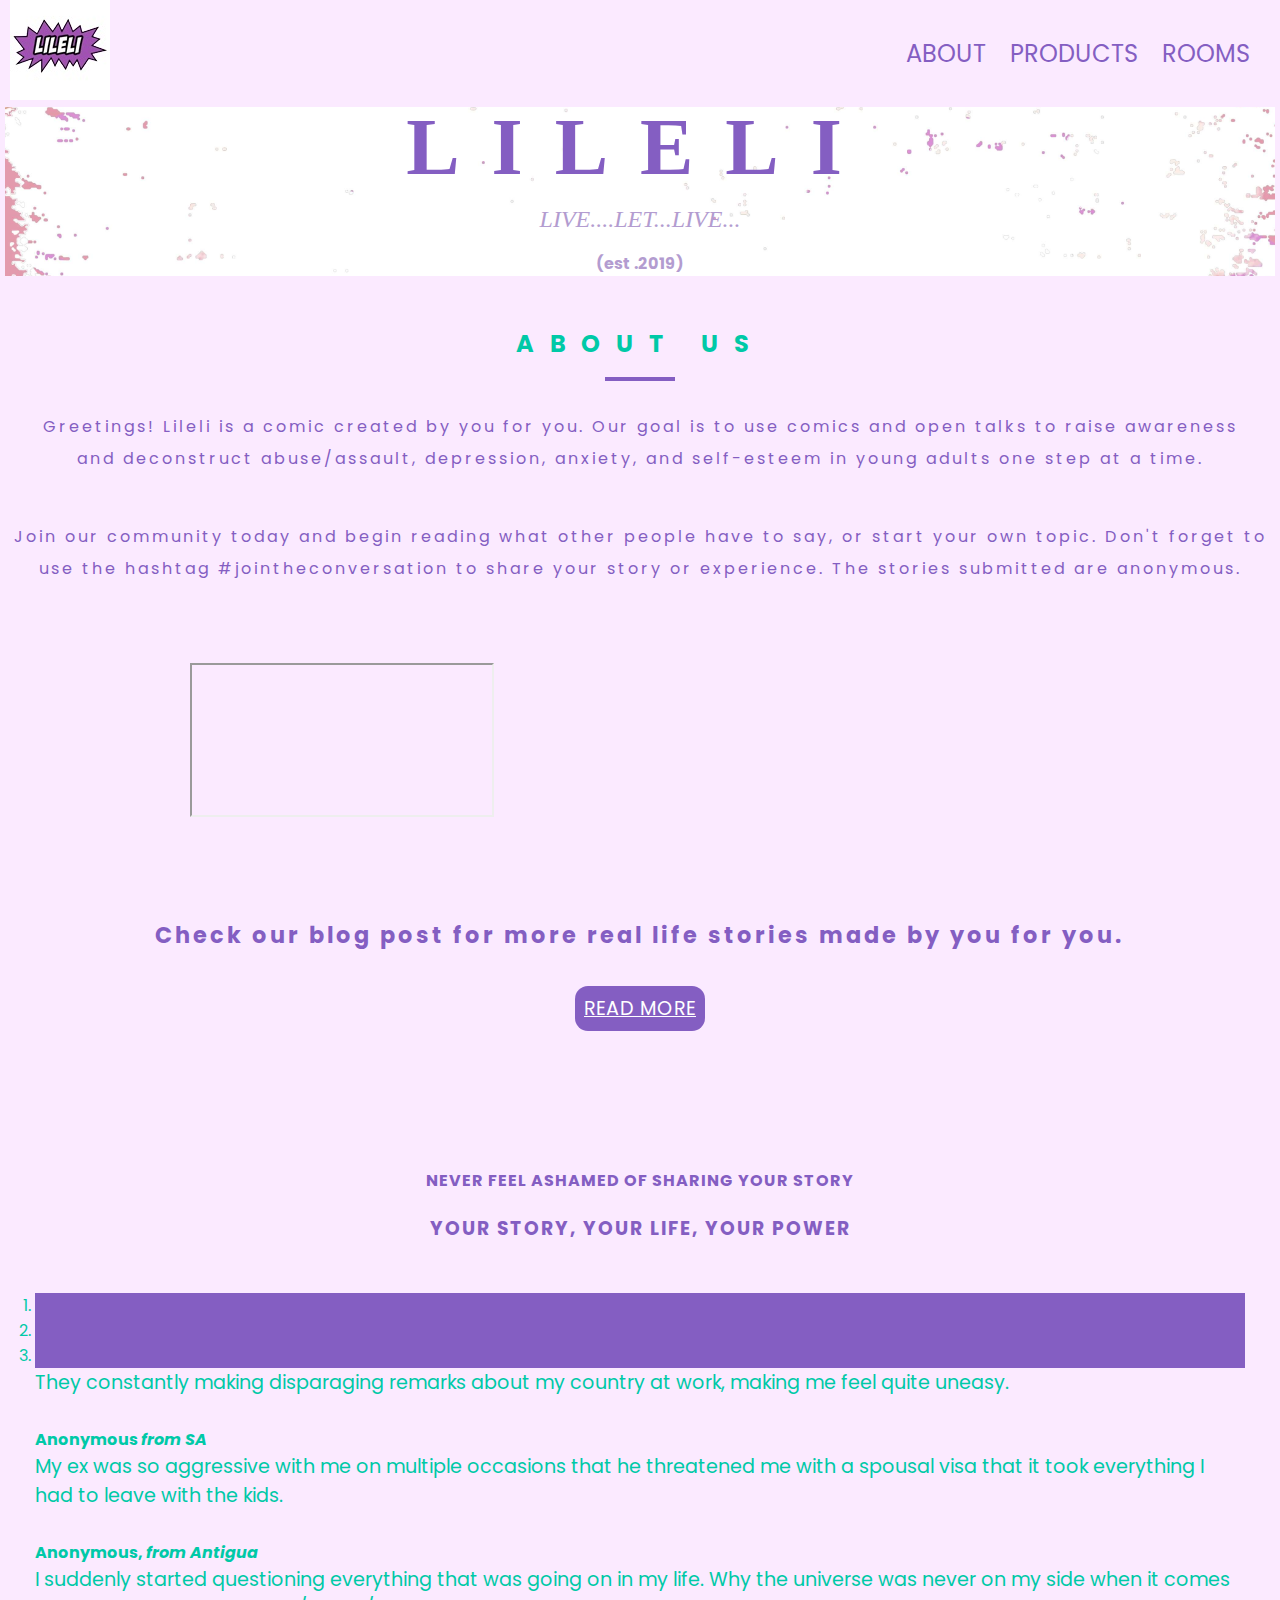
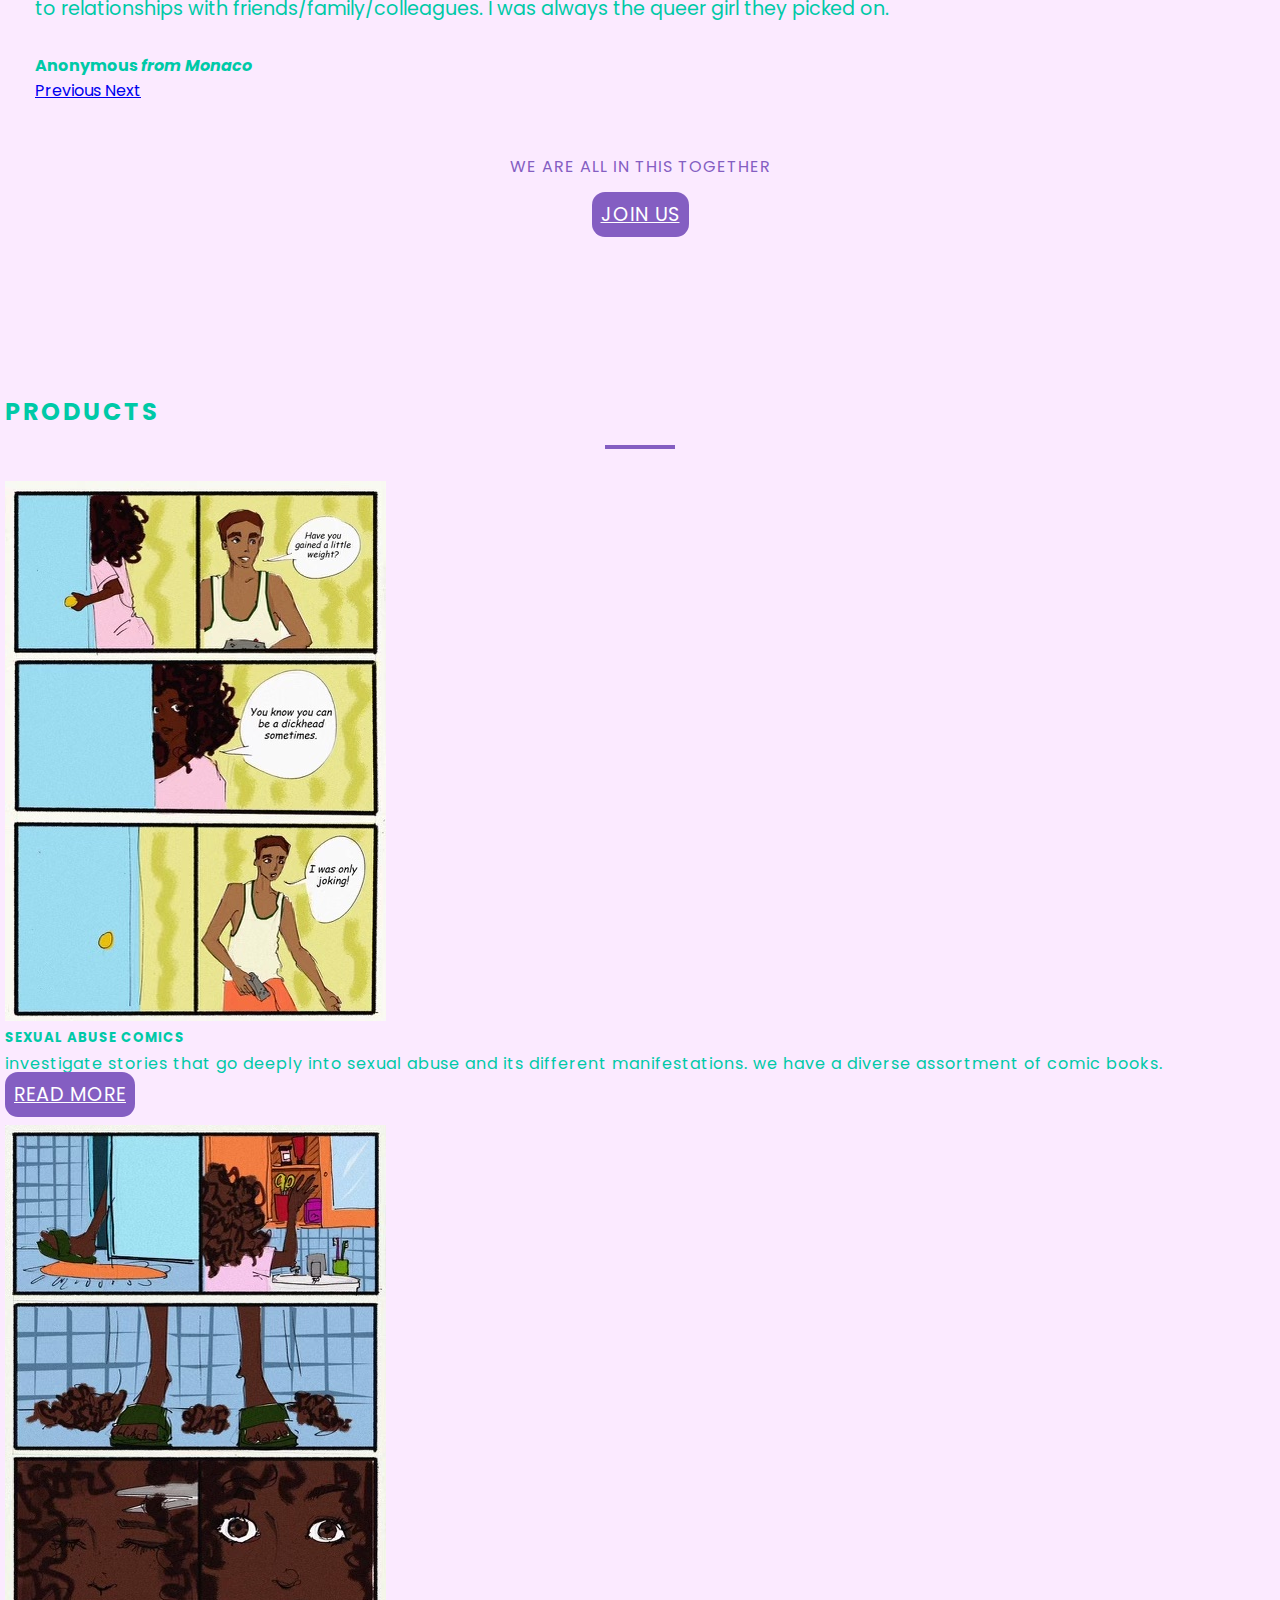
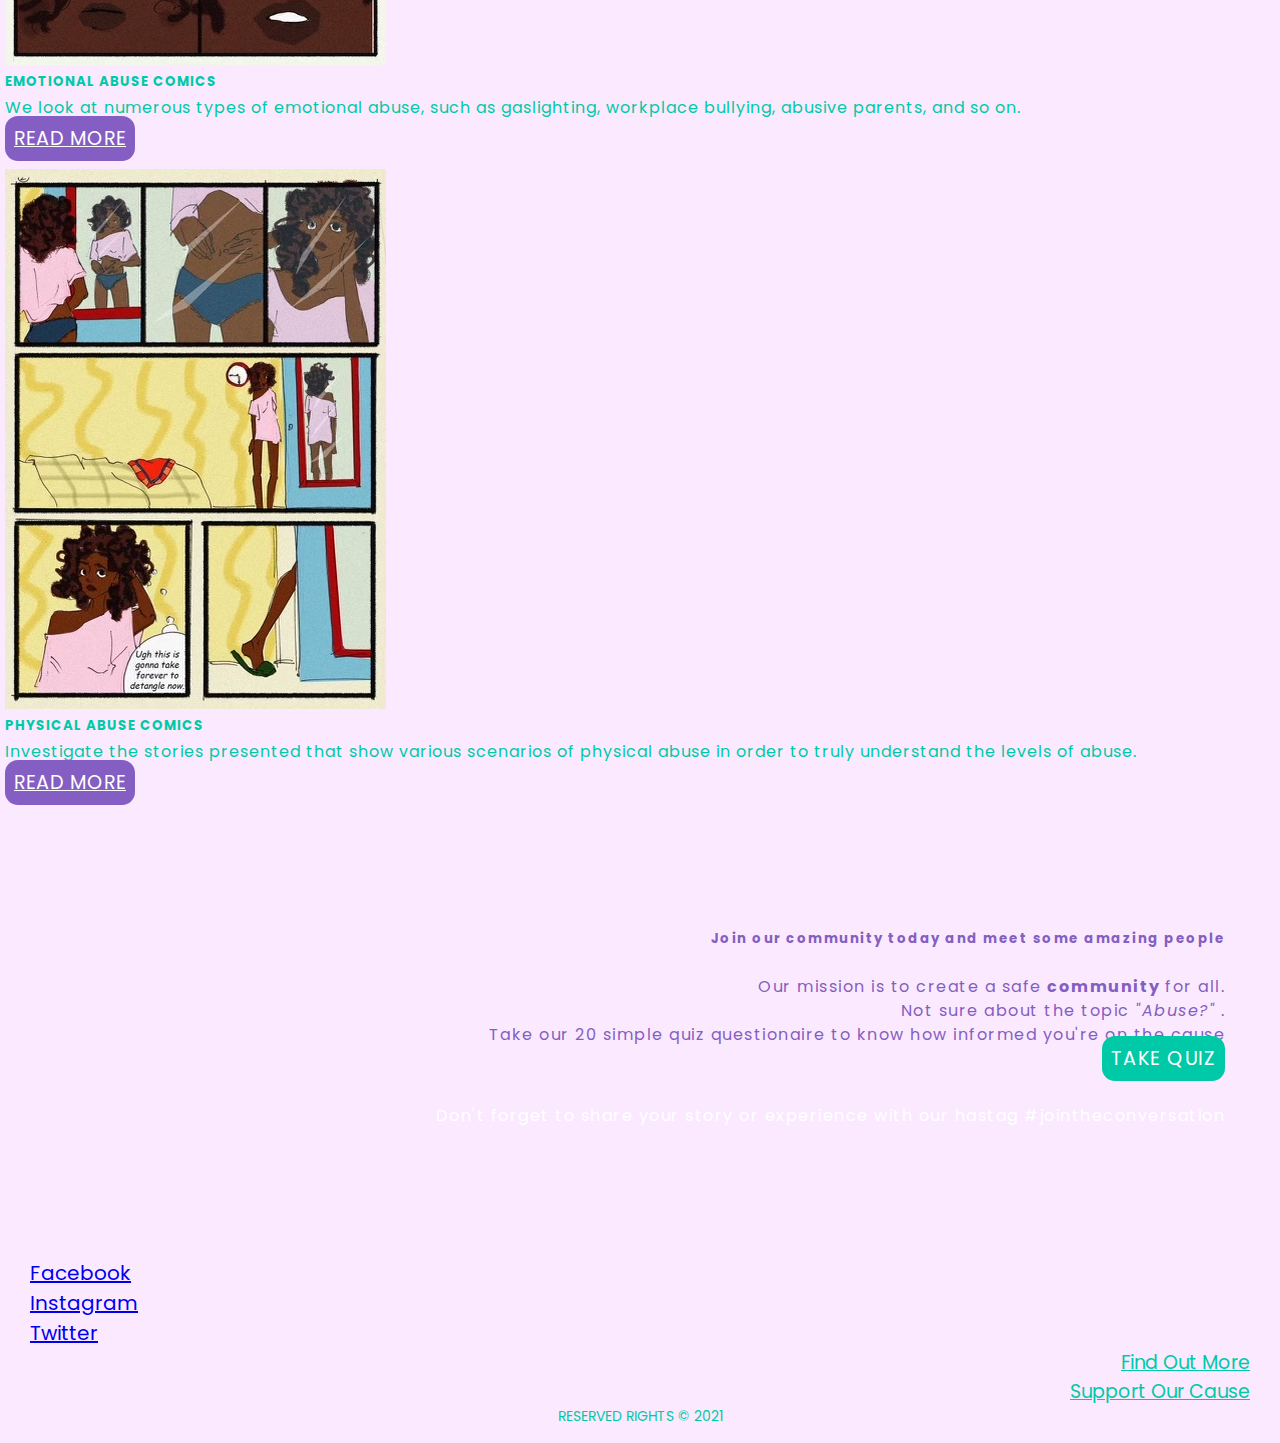
==== index.html @ 274b7c90 "fix grammatical error in about us section" ====
<!DOCTYPE html>
<html lang="en">
<head>
    <meta charset="UTF-8">
    <meta http-equiv="X-UA-Compatible" content="IE=edge">
    <meta name="viewport" content="width=device-width, initial-scale=1.0">
    <link rel="stylesheet" href="https://use.fontawesome.com/releases/v5.6.1/css/all.css" integrity="sha384-gfdkjb5BdAXd+lj+gudLWI+BXq4IuLW5IT+brZEZsLFm++aCMlF1V92rMkPaX4PP" crossorigin="anonymous">
    <link rel="stylesheet" href="https://cdn.jsdelivr.net/npm/bootstrap@4.6.0/dist/css/bootstrap.min.css" integrity="sha384-B0vP5xmATw1+K9KRQjQERJvTumQW0nPEzvF6L/Z6nronJ3oUOFUFpCjEUQouq2+l" crossorigin="anonymous">
    <link rel='shortcut icon' type='image/x-icon' href='assets/images/favicon.ico' />
    <link rel="stylesheet" href="assets/css/style.css" type="text/css">
    <title>LILELI </title>
</head>
<body>
    <div class="container-fluid">
    <!-- Nav-->
        <header>
         <div class="container-fluid">
            <div class="nav-wrapper">
                <div id="logo">
                    <a class="header-logo" href="index.html">
                        <img src= "assets/images/lileli2.jpg" class="img-fluid" alt="logo of LILELI brand">
                    </a>      
                </div>      
            
                <div id= "nav" class="navBar">
                    <a href="#about-id" class="btn-nav">ABOUT</a>
                    <a href="#product" class="btn-nav">PRODUCTS</a>
                    <a href="#join-us" class="btn-nav">ROOMS</a>
                </div> 
            </div>       
        </div>
        </header>
        
    <!--hero image -->
        <section>
        <div class="container-fluid  header-container">
            <div class="row about-us">
                <div class="col slide">
                    <div class="jumbotron">
                        <h1 class="header-text">  LILELI </h1>
                        <p class ="tag-line">LIVE....LET...LIVE...</p>
                        <p class ="tag-line-text"><strong>(est .2019)</strong></p>
                    </div>
                </div>
            </div>
        </div>   
       </section>

    <!--about us  -->
        <section class="about-us-container container-fluid">
            <div class="row">
                <div class="col">
                    <div class="center-about-heading">
                        <h2 class="about-us-header" id="about-id">
                            ABOUT US 
                        </h2>
                        <hr class="separator">
                        <p class="about-us-text"> Greetings! Lileli is a comic created by you for you. Our goal is to use comics and open talks to raise awareness and deconstruct abuse/assault, depression, anxiety, and self-esteem in young adults one step at a time.</p>
                       <p class= "about-us-text-2 d-none d-sm-block">Join our community today and begin reading what other people have to say, or start your own topic. Don't forget to use the hashtag #jointheconversation to share your story or experience. The stories submitted are anonymous.</p>
                    </div>   
                </div>
            </div>
        </section>

    <!--video  -->
        <section class="video-container container-fluid">
            <div class="row">
                <div class="col">
                    <div class="video-content embed-responsive embed-responsive-16by9">
                        <iframe src="https://www.youtube.com/embed/bEnvbeTnLfI" title="#jointheconversation" allow="accelerometer; autoplay; clipboard-write; encrypted-media; gyroscope; picture-in-picture" allowfullscreen></iframe>
                    </div>
                    <div class="video-content-text-container">
                        <div class="video-content-text">
                            <h3>Check our blog post for more real life stories made by you for you.</h3>
                        </div>
                        <div class="read-more">
                            <a class="btn general-btn" target="_blank" href="#about">READ MORE</a>
                        </div>
                    </div>      
                </div>
            </div>
        </section>

    <!-- stories  -->
         <section class="banner-container container-fluid">
            <div class="row">
                <div class="col">
                    <div class="reviews">
                        <p> <strong>NEVER FEEL ASHAMED OF SHARING YOUR STORY</strong>  </p>
                        <h3 class="review-tag-line">YOUR STORY, YOUR LIFE, YOUR POWER</h3>
                    </div>
                </div>
            </div>
            <div class="row">
                <div class="col stories">
                    <div id="carouselExampleIndicators" class="carousel slide" data-ride="carousel">
                        <ol class="carousel-indicators">
                          <li data-target="#carouselExampleIndicators" data-slide-to="0" class="active"></li>
                          <li data-target="#carouselExampleIndicators" data-slide-to="1" class="active"></li>
                          <li data-target="#carouselExampleIndicators" data-slide-to="2" class="active"></li>
                        </ol>
                        <div class="carousel-inner">
                          <div class="carousel-item active">
                            <blockquote class="blockquote text-center">
                              <p class="mb-0 review">They constantly making disparaging remarks about my country at work, making me feel quite uneasy.</p>
                              <footer class="blockquote-footer"> Anonymous <cite title="Source Title"> from SA</cite></footer>
                            </blockquote>
                          </div>
                          <div class="carousel-item">
                            <blockquote class="blockquote text-center">
                              <p class="mb-0 review">My ex was so aggressive with me on multiple occasions that he threatened me with a spousal visa that it took everything I had to leave with the kids.</p>
                              <footer class="blockquote-footer"> Anonymous, <cite title="Source Title"> from Antigua</cite></footer>
                            </blockquote>
                          </div>
                          <div class="carousel-item">
                            <blockquote class="blockquote text-center">
                              <p class="mb-0 review">I suddenly started questioning everything that was going on in my life. Why the universe was never on my side when it comes to relationships with friends/family/colleagues. I was always the queer girl they picked on.</p>
                              <footer class="blockquote-footer"> Anonymous <cite title="Source Title"> from Monaco</cite></footer>
                            </blockquote>
                          </div>
                        </div>
                        <a class="carousel-control-prev" href="#carouselExampleIndicators" role="button" data-slide="prev">
                          <span class="carousel-control-prev-icon" aria-hidden="true"></span>
                          <span class="sr-only">Previous</span>
                        </a>
                        <a class="carousel-control-next" href="#carouselExampleIndicators" role="button" data-slide="next">
                          <span class="carousel-control-next-icon" aria-hidden="true"></span>
                          <span class="sr-only">Next</span>
                        </a>
                    </div>          
                </div>
            </div>      
            <div class="row">
                <div class="col">
                    <div class="reviews">
                        <p class="bold">WE ARE ALL IN THIS TOGETHER</p>
                        <a href="index.html" class="btn general-btn" target="_blank" >JOIN US</a>
                    </div>
                </div>
            </div>   
        </section>

    <!--Products  -->
        <section class="product-container container-fluid">
            <div class="row">
                <div class="col">
                    <div class="text-center">
                        <h2 class="product-header" id="product">PRODUCTS</h2>
                    </div>
                    <hr class="separator">
                </div>
            </div>
            <div class="row products ml-3 mr-3">
                <div class="col-12 col-sm-4 card-body-container">
                        <div class="card pt-3">
                            <img src="assets/images/comic1.jpg" class="card-img-top" alt="a guy talking to his girlfriend about adding weight">
                            <div class="card-body text-center">
                              <h5 class="card-title"> SEXUAL ABUSE COMICS</h5>
                              <p class="card-text lowercase">Investigate stories that go deeply into sexual abuse and its different manifestations. We have a diverse assortment of comic books. </p>
                              <a href="index.html" class="btn general-btn" target="_blank">READ MORE</a>
                            </div>
                        </div>
                    </div>    
                <div class="col-12 col-sm-4 card-body-container">
                        <div class="card pt-3">
                            <img src="assets/images/comic3.jpg" class="card-img-top" alt="black girl cutting her afro hair in the mirror">
                            <div class="card-body text-center">
                              <h5 class="card-title"> EMOTIONAL ABUSE COMICS</h5>
                              <p class="card-text">We look at numerous types of emotional abuse, such as gaslighting, workplace bullying, abusive parents, and so on.</p>
                              <a href="index.html" class="btn general-btn" target="_blank" >READ MORE</a>
                            </div>
                        </div>
                </div>    
                <div class="col-12 col-sm-4  card-body-container">
                        <div class="card card-body-container pt-3">
                            <img src="assets/images/comic8.jpg" class="card-img-top" alt="black girl looking at the marks on her body in the mirror">
                            <div class="card-body text-center">
                              <h5 class="card-title"> PHYSICAL ABUSE COMICS</h5>
                              <p class="card-text">Investigate the stories presented that show various scenarios of physical abuse in order to truly understand the levels of abuse.</p>
                              <a href="index.html" class="btn general-btn" target="_blank">READ MORE</a>
                            </div>
                        </div>
                </div> 
            </div>
       </section>

    <!--Take Quiz -->
       <section class="container-fluid quiz-container">
        <div class="row">
            <div class="col">
                <div class="quiz-text" id="join-us">
                    <h5>Join our community today and meet some amazing people</h5>
                    <br>
                   <p> Our mission is to create a safe <strong>community </strong> for all.</p>        
                </div>
            </div>
        </div>
        <div class="row">
            <div class="col quiz-text">
                <p>Not sure about the topic <em>"Abuse?"</em> .<br>
                    Take our 20 simple quiz questionaire to know how informed you're on the cause </p>
                    <a class="btn btn-quiz" href="start.html" target="_blank">TAKE QUIZ</a>
            </div>
        </div>
        <p class="post">Don't forget to share your story or experience with our hastag #jointheconversation</p>
       </section>

    <!--footer -->
       <footer class="footer-wrapper">
        <div class="container-fluid">
            <div class="row">
                <div class="col-6 social-media">
                    <ul>
                        <li class="list-inline-item social-links">
                            <a href="https://www.facebook.com/" target="_blank" aria-label="Find us on Facebook" rel="noopener">
                               <i class="fab fa-facebook-f" aria-hidden="true"></i> 
                               <span class="sr-only">Facebook</span>
                             </a>
                        </li>
                        <li class="list-inline-item social-links">
                            <a href="https://www.instagram.com/" target="_blank" aria-label="Find us on Instagram" rel="noopener" >
                              <i class="fab fa-instagram" aria-hidden="true"></i>
                              <span class="sr-only">Instagram</span>
                            </a>
                        </li>
                        <li class="list-inline-item social-links">
                            <a href="https://twitter.com/" target="_blank" aria-label="Find us on Twitter" rel="noopener">
                               <i class="fab fa-twitter" aria-hidden="true"></i>
                               <span class="sr-only">Twitter</span>
                            </a>
                        </li>
                    </ul>
                </div>
                <div class="col-6">
                    <ul class="footer-causes">
                        <li class="list-inline-item ">
                            <a href="#about-id" target="_blank">Find Out More</a>
                        </li>
                        <li class="list-inline-item ">
                            <a href="index.html" target="_blank">Support Our Cause</a>
                        </li>
                    </ul>
                </div>                  
            </div>
            <div class="row">
                <div class="col">
                    <p class="footer-text">Reserved Rights © 2021</p>
                </div>
            </div>
        </div>
        </footer>
    </div>



<script src="https://cdnjs.cloudflare.com/ajax/libs/jquery/3.5.1/jquery.slim.min.js"></script>
<script src="https://cdnjs.cloudflare.com/ajax/libs/popper.js/1.16.1/umd/popper.min.js"></script>
<script src="https://cdnjs.cloudflare.com/ajax/libs/twitter-bootstrap/4.6.0/js/bootstrap.min.js"></script>        
</body>
</html>
---- assets/css/style.css ----
@import url('https://fonts.googleapis.com/css2?family=Poppins&display=swap|family=Lato:100,200,300,400,500,600,700');

:root{
    background-color:#FBEAFF;
}

*{
    margin:0;
    padding:0;
    box-sizing:border-box;
    font-family: "Poppins" , cursive;
}

.container-fluid{
    padding-right: 5px;
    padding-left: 5px;
}
/*special paddings */

.separator{
    width:70px;
    border:2px solid #845EC2;
    margin:auto;
}


/* header  */
.nav-wrapper{
    width: 100%;
    display: flex;
    justify-content: space-between;
    align-items: center;

    animation-name:hero-zoom;
    animation-duration: 5s;
    animation-fill-mode: forwards;
}


/* animation effect from previous project FLY BODY */
@keyframes hero-zoom{
    from{
      transform: scale(0.5);
    }
    to{
      transform: scale(1);
    }
  }


#logo{
    width:15%;
}

.btn-nav{
    font-size:1.5rem;
    text-align: center;
    padding: 0px 10px;
    
}

.navBar a{
    color:#845EC2;
    text-decoration:none ;
}

.navBar a:active{
    color: #00C9A7;
}

#nav{
    padding-right: 10px;
}
.btn-nav:hover{
    cursor:pointer;
    box-shadow:0 0.2rem 1.2rem 0 rgba(197, 122, 231, 0.6);
    color: #845EC2;
    padding: 10px;
    border-radius: 4px;

}

/* jumbotron */

.jumbotron{
    background-color:transparent;
}

.header-text{
    letter-spacing: 2rem;
    line-height: 1rem;
    text-align: center;
    color: #845EC2;
    font-size: 5rem;
    padding: 2rem;
    font-family: "Lato",serif;

    animation-name: stretch;
    animation-duration: 1.5s; 
    animation-timing-function: ease-out; 
    animation-delay: 0s;
    animation-direction: alternate;
    animation-iteration-count: infinite;
    animation-fill-mode: none;
    animation-play-state: running;

}

@keyframes stretch{
    from{
      transform: scale(0.6);
    }
    to{
      transform: scale(1);
    }
  }

.header-container{
    width:100%;
    background: url(../images/hero-image-cut.jpeg) no-repeat center center / cover fixed;  
    -webkit-background-size: cover;
    -moz-background-size: cover;
    -o-background-size: cover;
    background-size: cover;
}


.tag-line{
    color: #B39CD0;
    line-height: 2rem;
    text-align: center;
    font-style: italic;
    font-family: "Lato", serif;
    padding: 1rem;
    margin-bottom: 0 !important;
    font-size: 1.5rem;

    
    animation-name: stretch;
    animation-duration: 1.5s; 
    animation-timing-function: ease-out; 
    animation-delay: 0s;
    animation-direction: alternate;
    animation-iteration-count: infinite;
    animation-fill-mode: none;
    animation-play-state: running;

}

.tag-line-text{
    color:#B39CD0;
    text-align: center;
    font-family: "Lato", serif;

    animation-name:hero-zoom;
    animation-duration: 5s;
    animation-fill-mode: forwards;

}

/* about us page */

.center-about-heading{
    text-align: center;
}

.about-us-text{
    line-height: 2rem;
    letter-spacing: 3px;
    color:#845EC2;
    padding:30px;

}

.about-us-text-2{
    line-height: 2rem;
    letter-spacing: 3px;
    color:#845EC2;
    padding:1rem 0 3rem 0;

}
.about-us-header {
    color:#00C9A7;
    letter-spacing: 1rem;
    line-height: 1rem;
    padding:30px 0 25px 0;
    margin-top: 30px
}
/*video */

.video-container{
    padding: 30px;
}

.video-content-text-container{
    text-align: center;
    padding: 4rem 0;
}

.video-content-text{
    color:#845EC2;
    letter-spacing: 3px;
    padding:30px 30px 10px 30px;

}
.video-content-text h3{
    font-size: 1.4rem;
    padding-bottom: 2rem;
}


.general-btn{
    color:white;
    background-color: #845EC2;
    border-radius: 13px;
}

.btn{
    font-size:1.2rem ;
    padding:9px;
}

.general-btn:hover{
    cursor:pointer;
    box-shadow:0 0 1rem 0 rgba(197, 122, 231, 0.6);
    color:white;
    padding: 20px;
}

.video-content{
    width: 900px;
    display: block;
    margin: 0 auto;
}

.banner-container{
    width:100%;
    background: url(../images/lileli-wide-edit1.png) no-repeat center center / cover fixed;  
    -webkit-background-size: cover;
    -moz-background-size: cover;
    -o-background-size: cover;
    background-size: cover;
    padding:20px ;
}

.read-more{
    letter-spacing: 1px;
}

/* stories */

.reviews{
    line-height: 3rem;
    letter-spacing: 1px;
    color:#845EC2;
    padding:20px;
    text-align: center;
}

.review-tag-line{
    letter-spacing: 2px;
}

.review{
    font-size:1.2rem;
}

.stories{
    color: #00C9A7;
    padding: 20px 10px;

}

.blockquote-footer{
    padding-top: 30px;
    color:#00C9A7;
    font-weight: bold;
}


.carousel-indicators {
    bottom:-40px;
}

.carousel-indicators li.active{
    background-color: #845EC2;
}

.carousel-control-next-icon, .carousel-control-prev-icon{
    margin-top:50px;
    color:#845EC2;
}


/*Products */

.product-container{
    padding: 4rem 0;
}
.product-header{
    color:#00C9A7;
    letter-spacing: 3px;
    line-height: 1rem;
    padding:30px 0 25px 0;
    margin-top: 30px
}

.products{
    padding-top: 2rem;
}

.card{
    border:0;
}

.card-title{
    font-weight: bold;
}


.lowercase{
    text-transform: lowercase;
}


.card-text{
    line-height: 2rem;
}


.card-body{
    color:#00C9A7;
    letter-spacing: 1px;
}


.card-body-container div{ 
    margin:0 auto 1em;
}


/*Quiz */

.quiz-text{
    color:#845EC2;
    text-align: right;
    letter-spacing: 1.5px;
    line-height: 1.5rem;
}

.quiz-container{
    padding: 50px;
    width:100%;
    background: url(../images/lileli-wide-2.jpeg) no-repeat center center / cover fixed;  
    -webkit-background-size: cover;
    -moz-background-size: cover;
    -o-background-size: cover;
    background-size: cover;
}

.btn-quiz{
    color:white;
    background-color:  #00C9A7;
    border-radius: 13px;
}

.quiz-text a{
    text-decoration: none;
    color:white;

}
.quiz-text a:hover{
    cursor:pointer;
    box-shadow:0 0.2rem 1.5rem 0 rgba(16, 216, 106, 0.6);
    color:white;
    padding: 15px;
}

.btn-quiz a:active{
    color:#845EC2;
    padding: 15px;
}

.post{
    color:white;
    text-align: right;
    letter-spacing: 1.5px;
    line-height: 1.5rem;
    padding-top:2rem;
}

/*footer */

.social-links a{
    font-size: 20px ;
}

.social-links a i {
    margin-left: 20px;
    color: #00C9A7;
    transition:all 0.35s ease-in ;
     -webkit-transition:all 0.35s ease-in;
     -moz-transition:all 0.35s ease-in;
     -o-transition:all 0.35s ease-in;
}

.footer-wrapper{
    padding: 5rem 0 1rem 0;
}

.footer-causes{
    text-align: right;
    font-size: 19px ;
    
}

.footer-causes .list-inline-item a{
    margin-right: 20px;
    color: #00C9A7;
    transition:all 0.35s ease-in ;
     -webkit-transition:all 0.35s ease-in;
     -moz-transition:all 0.35s ease-in;
     -o-transition:all 0.35s ease-in;
}

.footer-text{
    font-size: 14px;
    color: #00C9A7;
    text-align: center;
    text-transform: uppercase;
}

/* start.html */

.quiz-confirmation-container{
    display: flex;
    justify-content: center;
    margin:0 auto ;
    padding: 3rem;
    background-color:#FBEAFF; 
}

.quiz-confirmation{
    padding: 1rem;
}

.quiz-picture{
    width:20rem;
    margin:0 auto;
    padding-bottom: 2rem;
    padding-top:4rem;   
}

.quiz-picture-center{
    border-radius: 30%;
}

.age{
    letter-spacing: 4px;
    text-align: center;
    color: #845EC2;
    font-size:4rem ;

}

.flex-column{
    padding:2rem;
    display: flex;
    align-items: center;
}

.buttons{
    color:white;
    font-size: 2rem;
    border-radius: 10px;
    padding:2rem;
    width:50%;
    text-align:center;
    margin-bottom: 1rem;
    background: linear-gradient(158deg, rgb(198 118 231 / 67%) 0%, rgb(98 39 135 / 64%) 100%);
    border:0;
    
}

.buttons-container a{
    text-decoration: none;

}

.buttons:hover{
    cursor:pointer;
    box-shadow:0 0.2rem 1rem 0 rgba(110, 221, 46, 0.6);
    color: white;
}

/* quiz page */

.quiz-full-container{
    padding: 3rem;
    background-color:#FBEAFF; 
}

#question-holder{
    justify-content: space-between;
    display: flex;
}

#questionBar{
    width: 7rem;
    height: 2.5rem;
    border: 0.2rem solid #00C9A7;
    overflow: hidden;
    border-radius: 30px;
}

.questions-bar{
    text-align: center;
    color:#845EC2;
    font-size: 1.5rem; 
}

.question-progress-icon{
    height:100%;
    background:#00C9A7;
    width:0%;
}

.score-text{
    text-align: center;
    color:#845EC2;
    font-size: 1.5rem;
}

.score-number{
    color:#845EC2;
    text-align: center;
}

.question-text{
    color:#845EC2;
    letter-spacing:1px;
    padding-top:20px;
}

.question-text h2{
    font-size:2rem;

}

.answer-container{
    padding-top:2rem;
}

.answers{
    display:grid;
    padding:20px 0;
    gap:10px;
}

.options{
    width: 100%;
    display: flex;
    font-size: 1.5rem;
    margin: 1rem 0 1rem 0;
    border-radius: 10px;
    background: #B39CD0;
}

.options:hover{
    cursor:pointer;
    box-shadow:0 0.2rem 1.2rem 0 rgba(197, 122, 231, 0.6);
    color: #845EC2;
    padding: 10px;
}

.answer-option{
    color:white;
    margin:1rem;
    width: 5%;
    text-align: center;
}

.answer-text{
    color:white;
    margin: 1rem;
    width:90%;
}

.button-controls{
    text-align: center;
    margin:1rem;
    padding-top: 20rem;
}

.refer-back{
    text-align:center;
    letter-spacing: 1px;
}

.refer-back a{
    color:#00C9A7;
}

.refer-back a:hover{
    text-decoration: none;
    cursor:pointer;
    box-shadow:0 0.2rem 1.2rem 0 rgba(197, 122, 231, 0.6);
    color: #845EC2;
}

#btn-start{
    font-size: 2rem;
}

#inst-btn{
    font-size: 2rem;
    
}

.right-answer{
    background-color:#00C9A7;
}

.wrong-answer{
    background-color: red;
}

.hide{
    display:none;
}

/* modal */

.modal-content{
    padding: 1rem;
    background-color: #00C9A7;
    color:white;
}

.modal-body{
    margin: 1rem 1rem 0 1rem;
    padding: 1rem 1rem 0 1rem;
}

.modal-body h3{
    font-size: 1.6rem;
}

.modal-header{
    border:0;
}

#rules li{
    padding-bottom: 10px;
}

.modal-title{
    color:#845EC2;
}

.modal-footer{
    border: 0;
    justify-content:center;
}



.scores{
    justify-content: center;
}

.scores-text{
    padding-top: 10px;
}

.scores-text a{
    color:#845EC2; 
    font-weight: bold;
}


@media only screen and (max-width:1024px){
    
    .center-about-heading h2{
        font-size: 3rem;
    }
    
    .video-content{
        width: 600px;
    }
    
    .btn-nav{
        font-size:1.2rem;
        padding: 0px 10px
        
    }

    .header-text {
        font-size: 2.3rem;
        padding: 1.2rem;
    }

    .tag-line{
        font-size:1.2rem;
    }

}

@media only screen and (max-width:812px){

    
    .list-inline-item a{
        font-size: 17px ;
    }
    
    #nav{
        padding: 1rem 0;
        text-align:center;
    }


    .btn{
        font-size:0.9rem ;
        padding:0.5rem;
    }
    
    .btn-nav{
        font-size:1rem ;
    }
    
    .social-links a i {
        margin-left: 10px;
    }
    
    .social-media{
        padding-top:1rem;
    }
    
    .footer-causes{
        text-align: center;
    }
    
    .center-about-heading h2{
        font-size: 1.5rem;
    }

    .center-about-heading h2{
        font-size: 1.5rem;
    }
    
    .age {
        font-size: 2.2rem;
    }

    .button-controls{
        padding-top: 14rem;
    }

    #btn-start{
        width:100%;
    }

    #inst-btn{
        width:100%;   
    }

    .modal-title{
        color:#845EC2;
    }
     

}

@media only screen and (max-width:768px){
    
    .list-inline-item a{
        margin-left: 10px;
    }

    .header-text{
        font-size:2rem;
        padding: 1rem;
    }

    .center-about-heading h2{
        font-size: 2rem;
    }

    .tag-line{
        font-size:1rem;
    }

    .video-content{
        width: 400px;
    }

    .review-tag-line{
        font-size:1.6rem;
    }

    .blockquote p {
        font-size: 1rem;
    }
    
    .btn-nav{
        font-size:1rem;
    }

    .quiz-picture{
        padding-top: 2rem;
    }

    .btn-quiz{
        font-size: 1.2rem;
    }

    .question-text{
        font-size:1.3rem;
    }
    
    .questions-bar{
        font-size: 1.2rem;  
    }

    .score-text{
        font-size: 1.2rem;
    }

    .score-number{
        font-size: 1.5rem;
    }
    

    .video-content-text h3{
        font-size: 1.1rem;
    }

    .video-content-text-container{
        padding: 3rem 0;
    }
    
    #btn-start{
        font-size:1.6rem;
    }

    .age{
        font-size: 1.9rem;
    }
    #inst-btn{
        font-size:1.6rem;
    }

    .answer-text{
        font-size:1.2rem;

    }
}

@media only screen and (max-width:576px){
    .list-inline-item a{
        font-size: 14px ;
    }
    
    #nav {
        padding: 0.8rem 0;
        text-align: center;
    }

    .about-us-text{
        font-size:1rem;
    }

    .about-us-header{
        padding: 20px 0 20px 0;
    }

    .center-about-heading h2{
        font-size: 1.5rem;
    }

    .video-content{
        width: 320px;
    }


    .quiz-text{
        font-size: 0.9rem;
    }

    .quiz-text button a:hover{
        padding: 5px;
    }

    .btn-nav{
        font-size: 0.9rem;
    }

}


@media only screen and (max-width:320px){
    .list-inline-item a{
        font-size: 14px ;
    }
    
    .center-about-heading h2{
        font-size: 1.5rem;
    }
    
    .about-us-text{
        font-size:0.9rem;
    }
    
    .video-content{
        width: 250px;
    }

    .reviews{
        line-height: 2rem;
    }
    .review-tag-line {
        font-size: 1.4rem;
    }

    .blockquote p {
        font-size: 0.9rem;
    }
    
    
    .read-more .btn {
        font-size:0.9rem;
        
    }

    .quiz-text h5{
        font-size: 1.1rem;
    }
    
    .question-text{
        font-size:1.2rem;
    }

    .options {
        font-size: 1rem;
    }

    .button-controls{
        padding-top: 10rem;
    }

    #btn-start , #inst-btn {
        font-size:1.5rem;
    }

    .modal-body{
        font-size: 1rem;
    }

    .modal-title{
        font-size:1.5rem;   
    }

    .scores-text{
        font-size: 0.9rem;
    }

    .answer-option {
        margin: 1rem 0 1rem 1rem;
    }

    .modal-body h3{
        font-size: 1.4rem;
    }
    
    
}
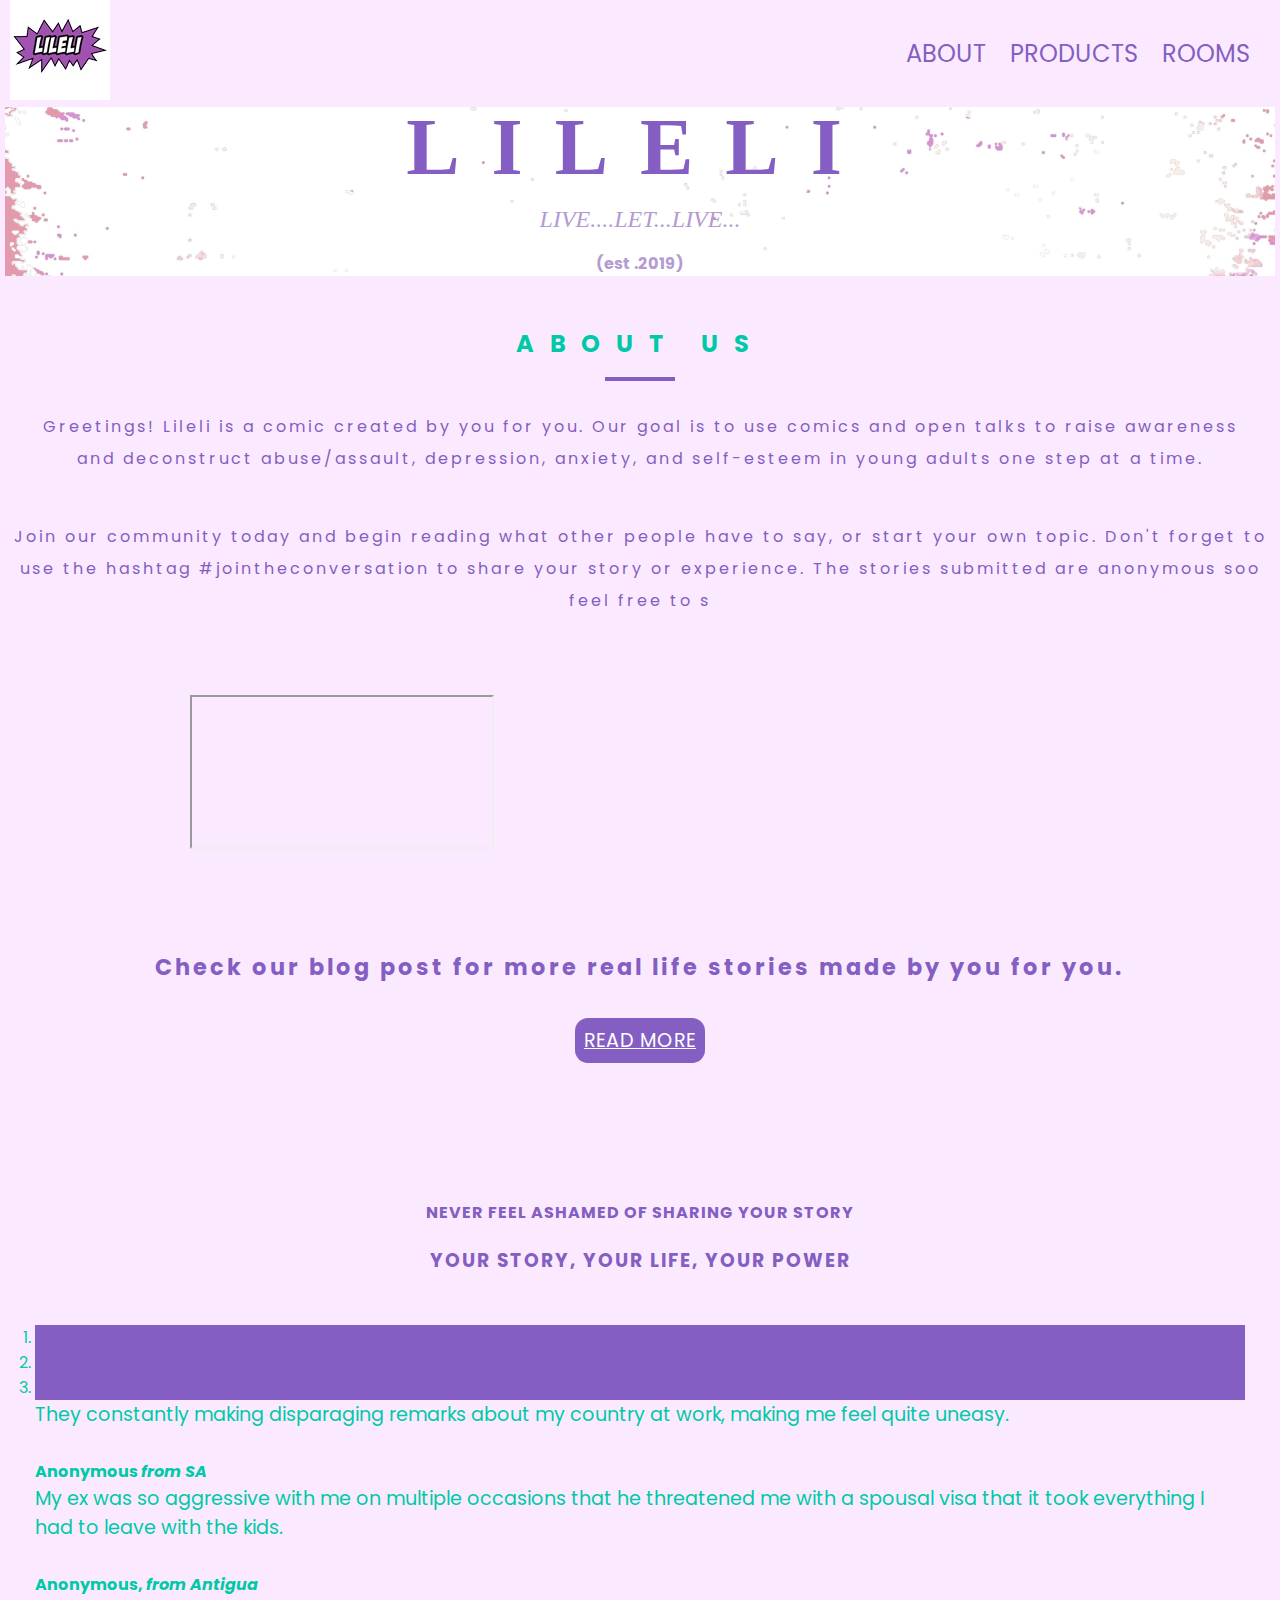
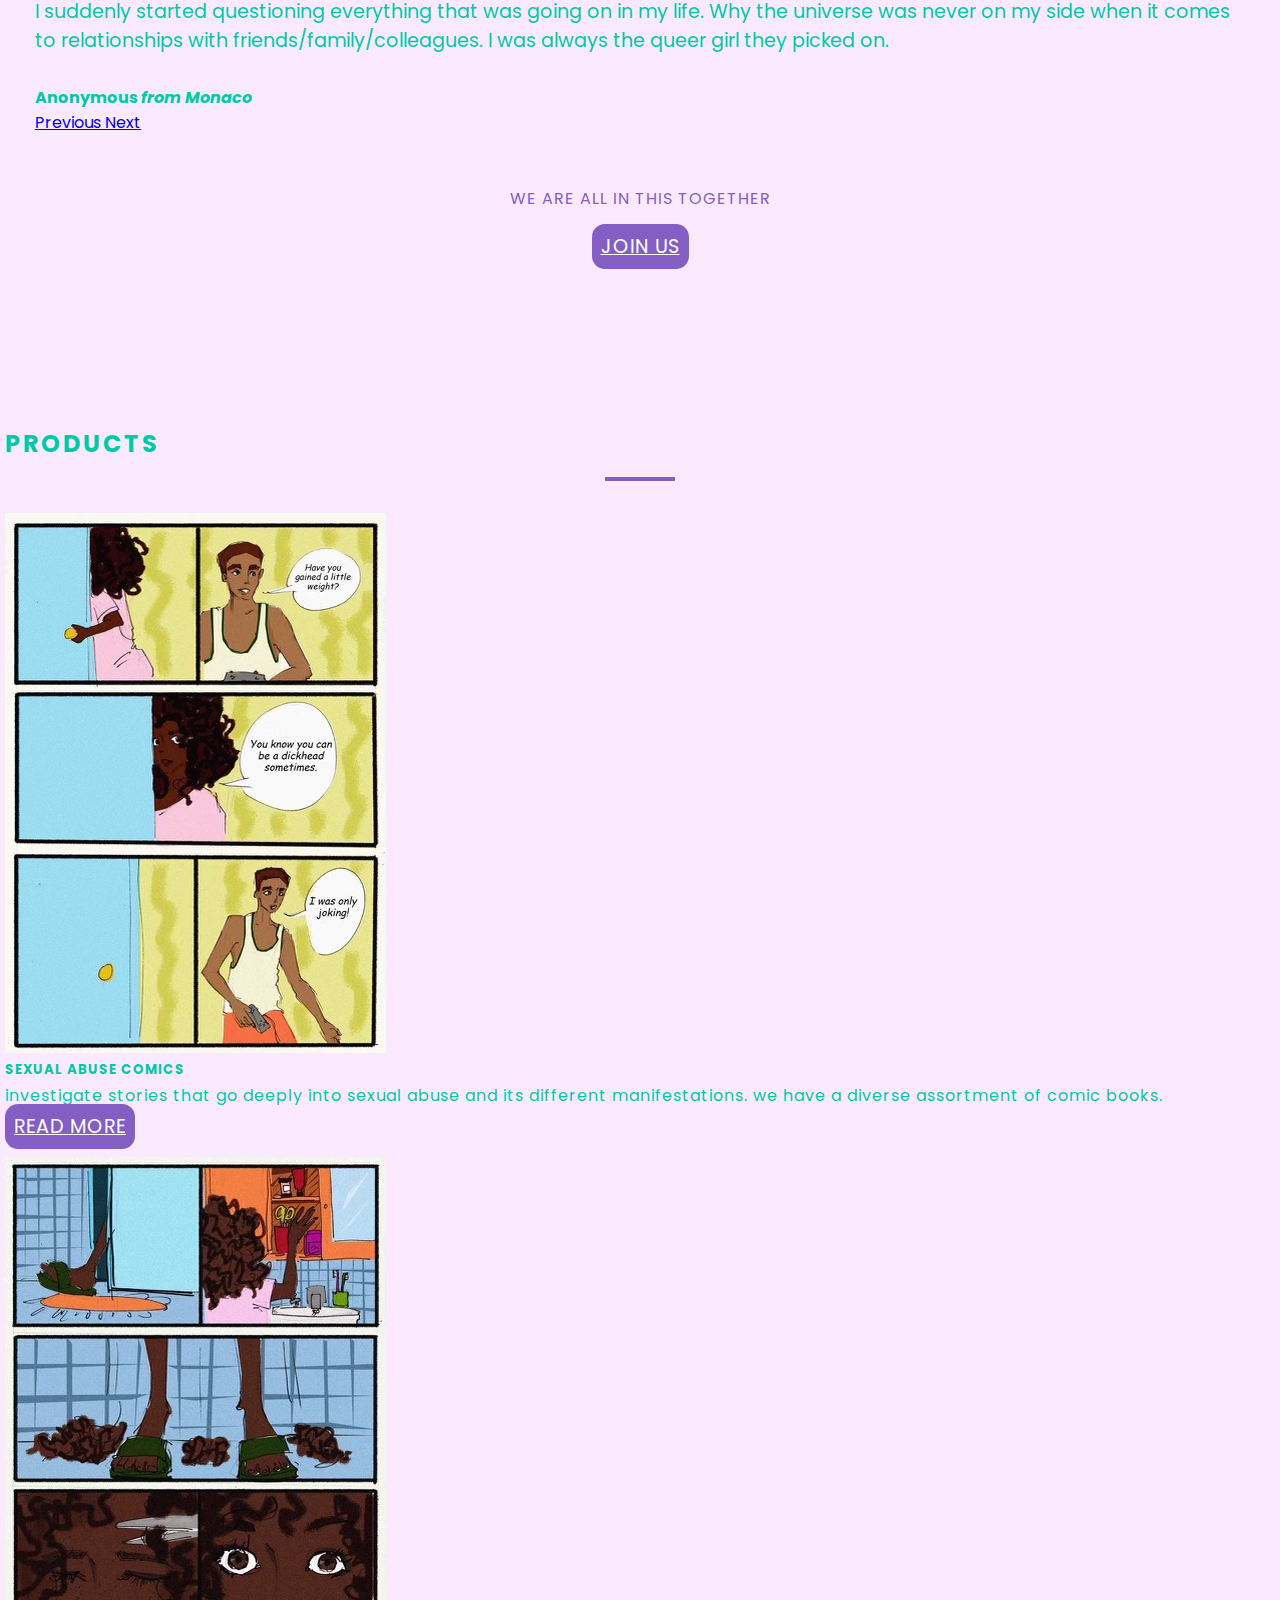
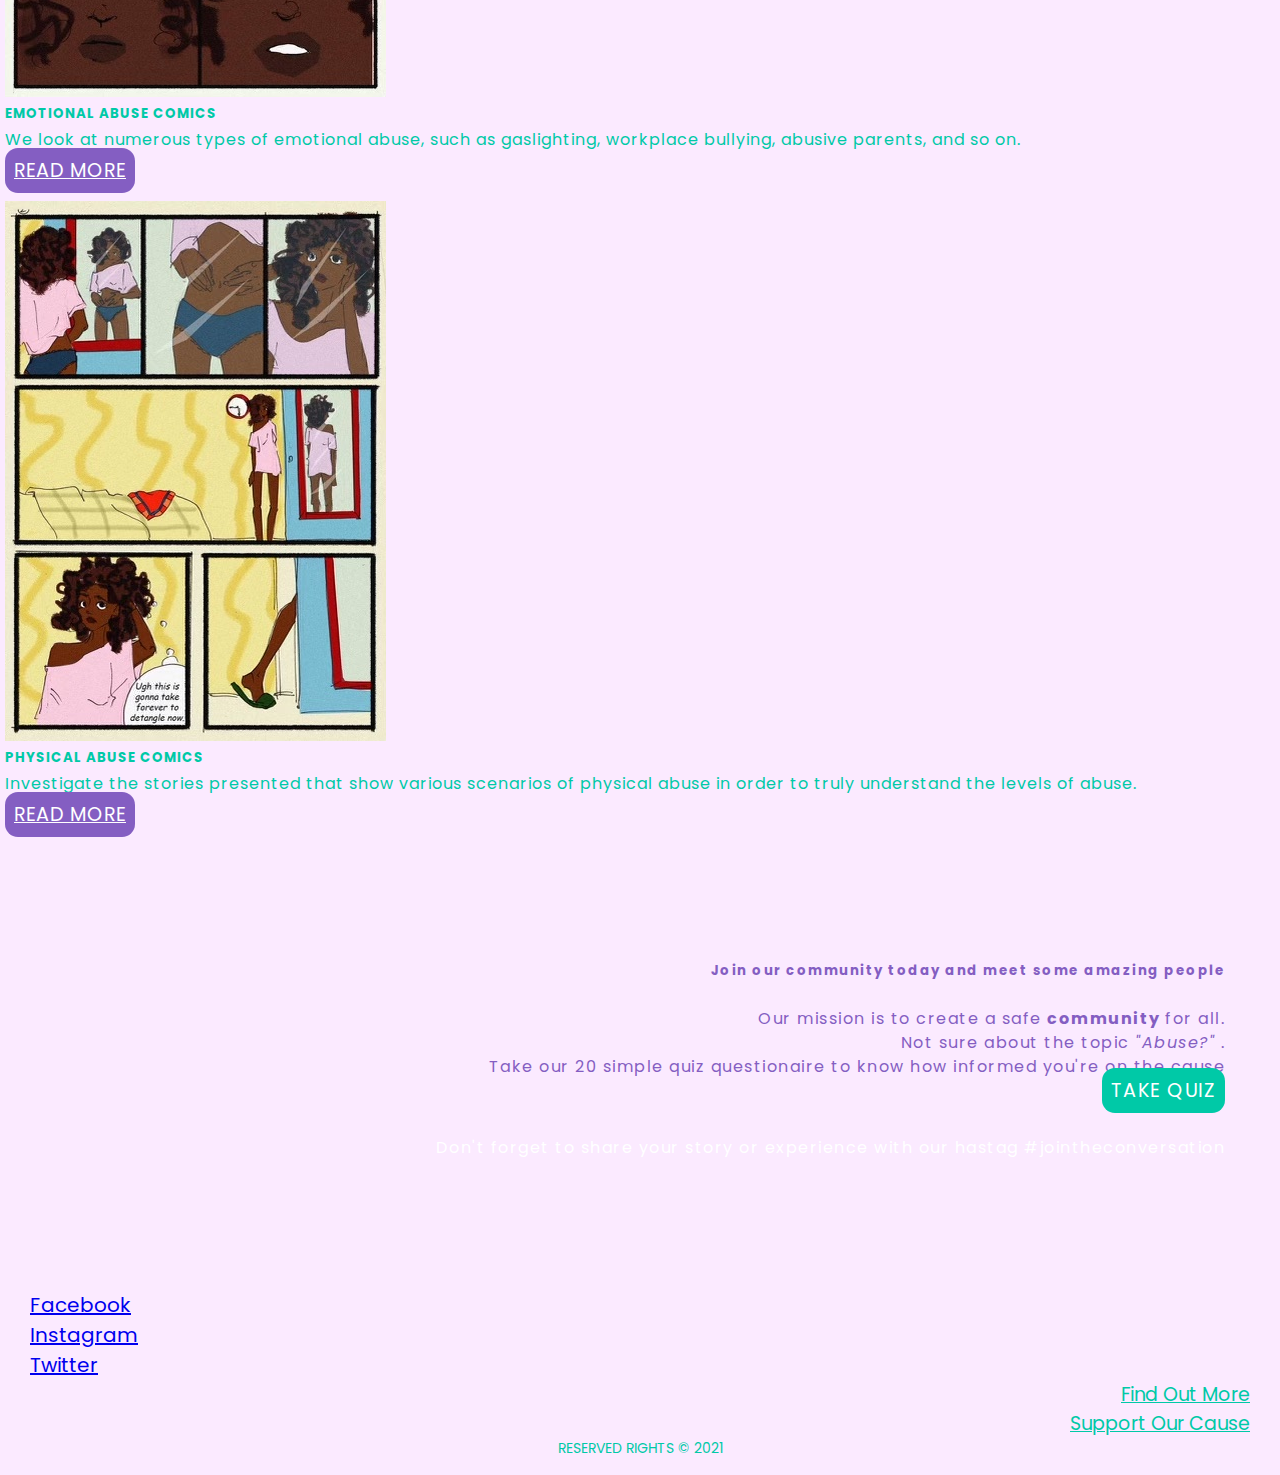
==== commit 5d15e46f: "add all relevant sections to index.html" ====
--- a/index.html
+++ b/index.html
@@ -56,7 +56,7 @@
                         </h2>
                         <hr class="separator">
                         <p class="about-us-text"> Greetings! Lileli is a comic created by you for you. Our goal is to use comics and open talks to raise awareness and deconstruct abuse/assault, depression, anxiety, and self-esteem in young adults one step at a time.</p>
-                       <p class= "about-us-text-2 d-none d-sm-block">Join our community today and begin reading what other people have to say, or start your own topic. Don't forget to use the hashtag #jointheconversation to share your story or experience. The stories submitted are anonymous.</p>
+                       <p class= "about-us-text-2 d-none d-sm-block">Join our community today and begin reading what other people have to say, or start your own topic. Don't forget to use the hashtag #jointheconversation to share your story or experience. The stories submitted are anonymous soo feel free to s</p>
                     </div>   
                 </div>
             </div>
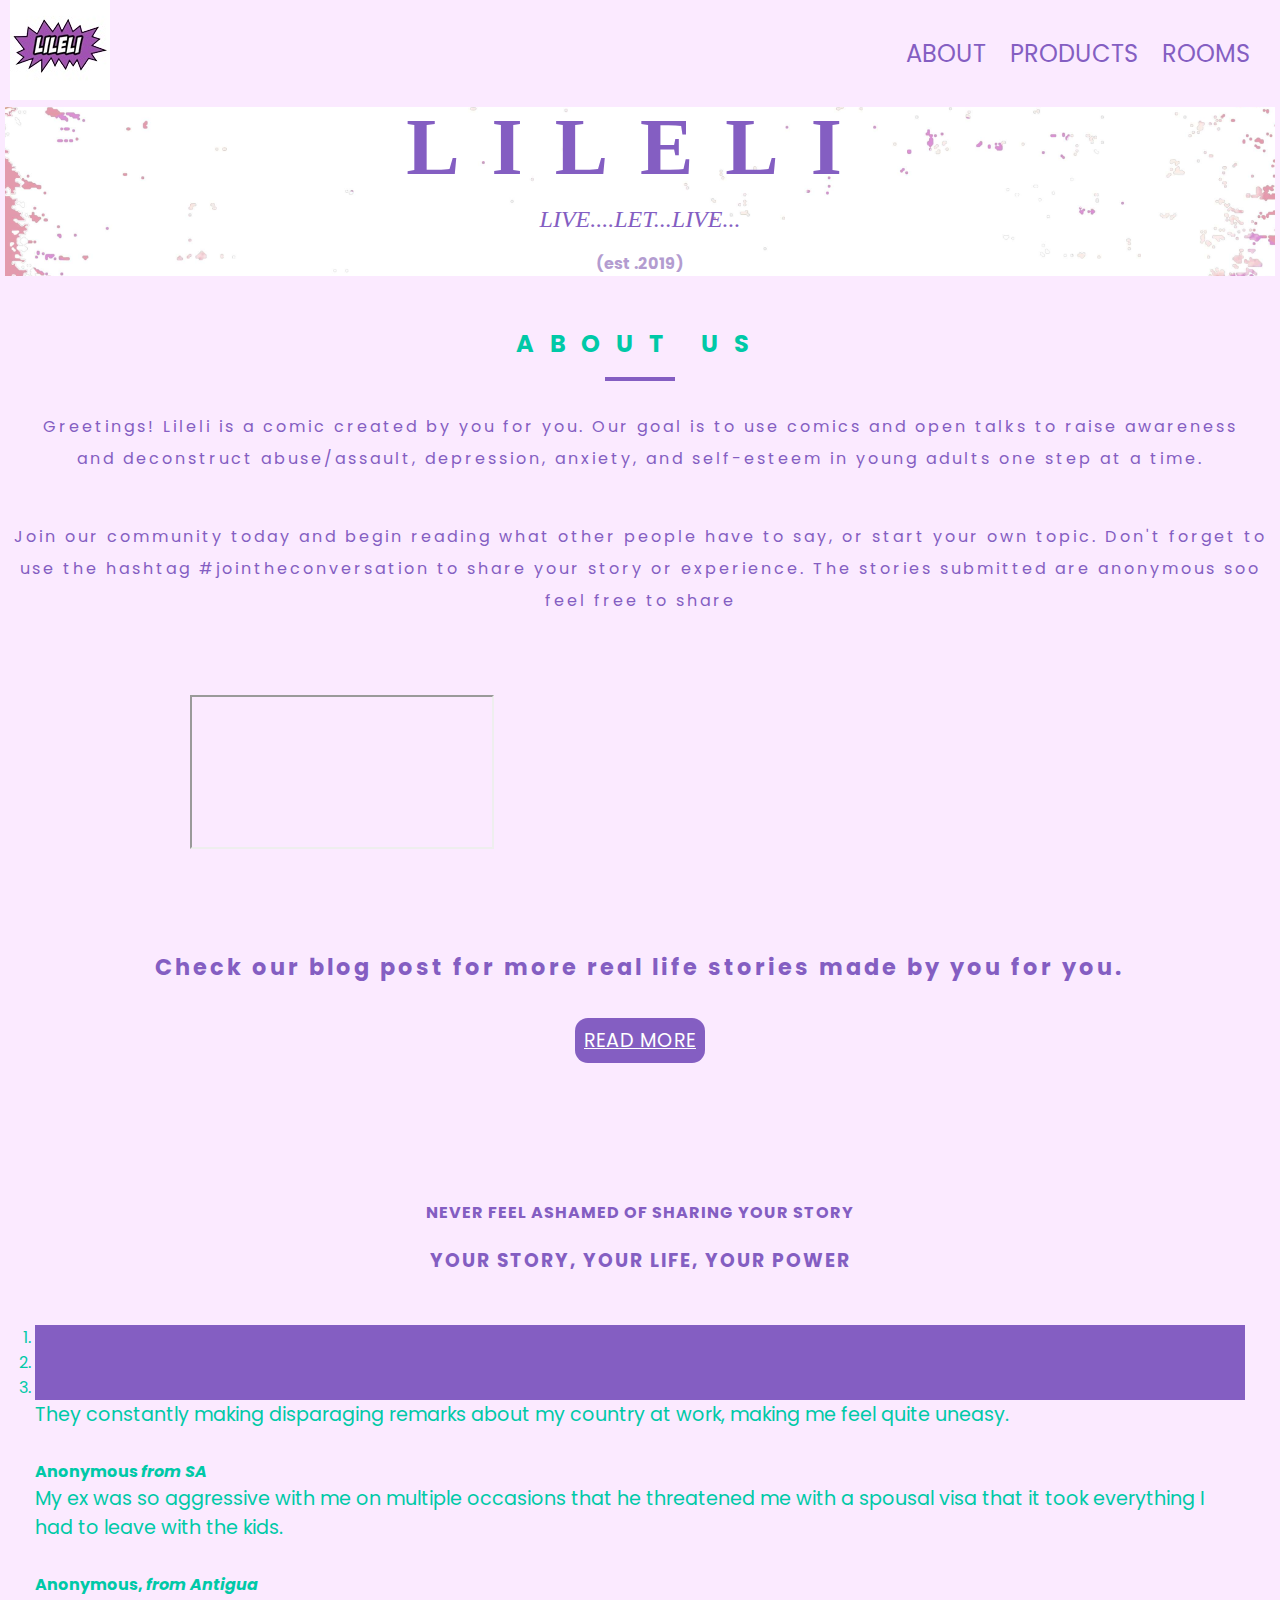
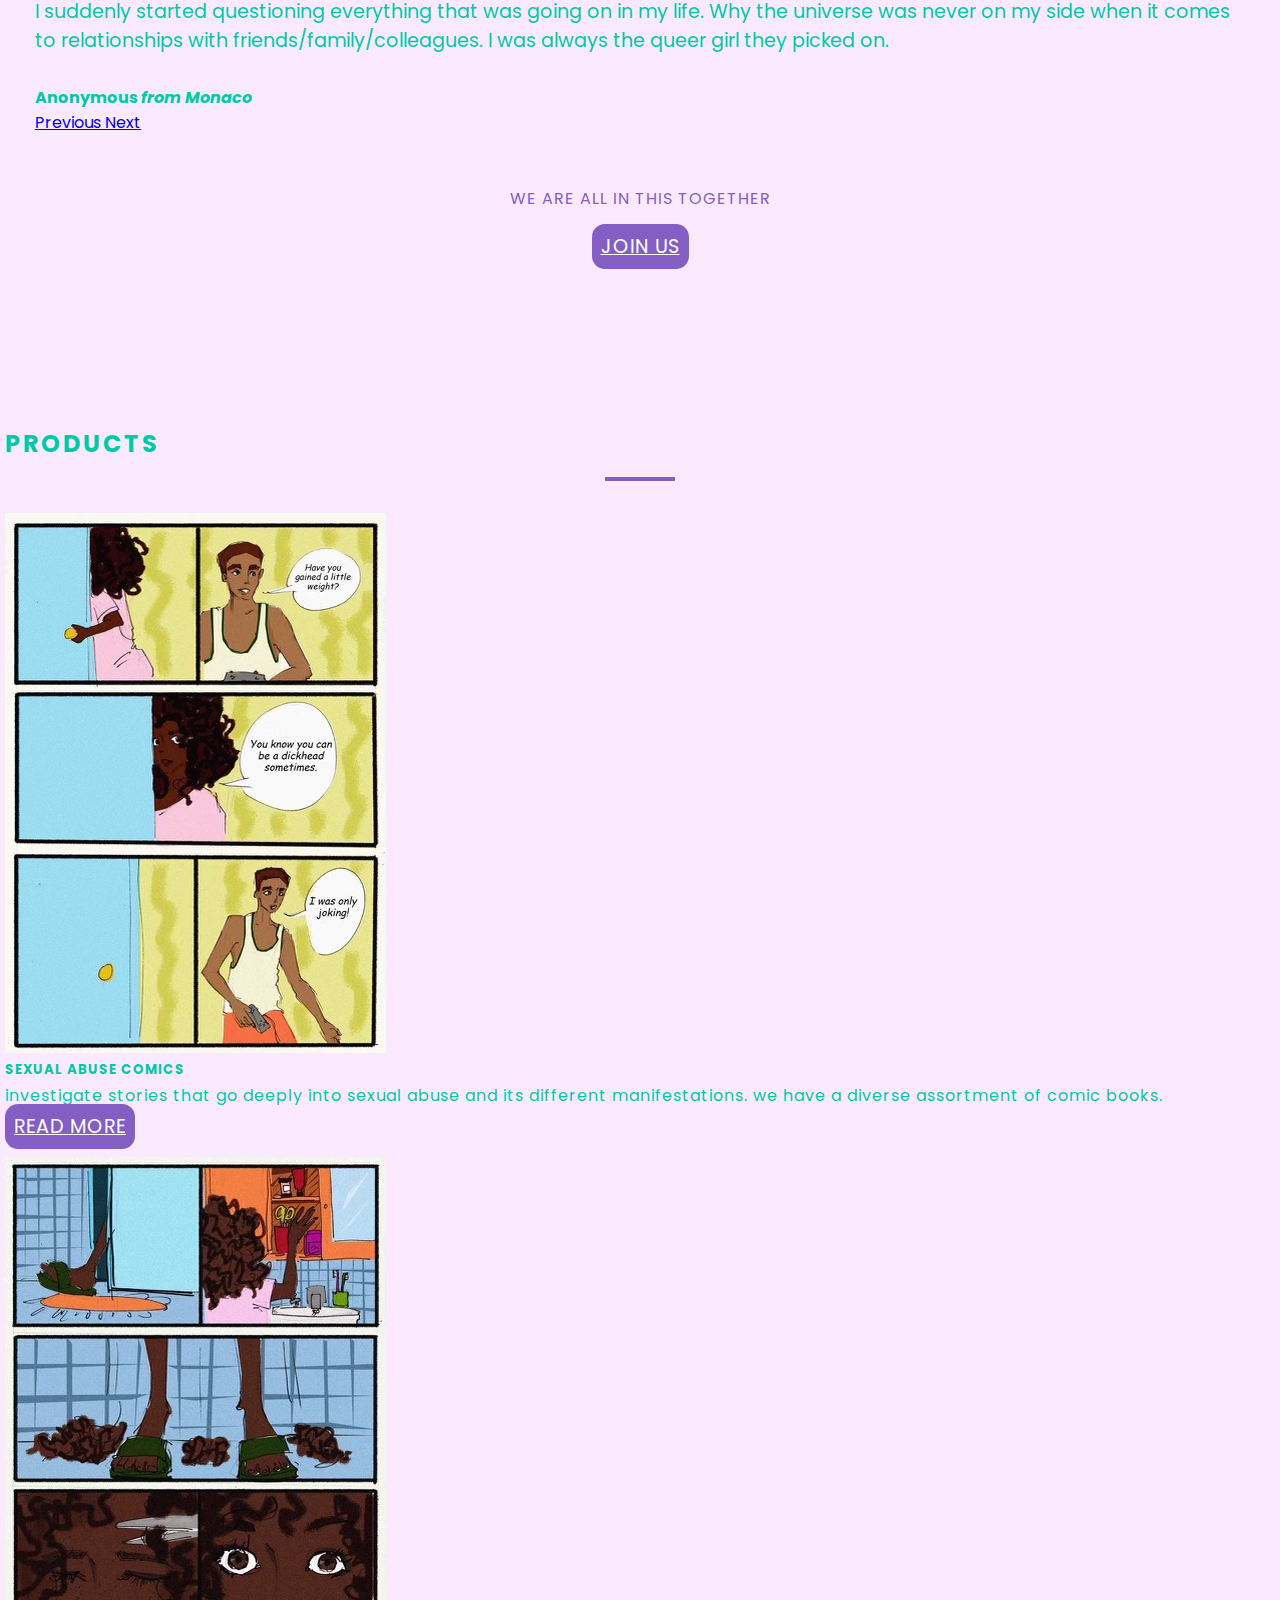
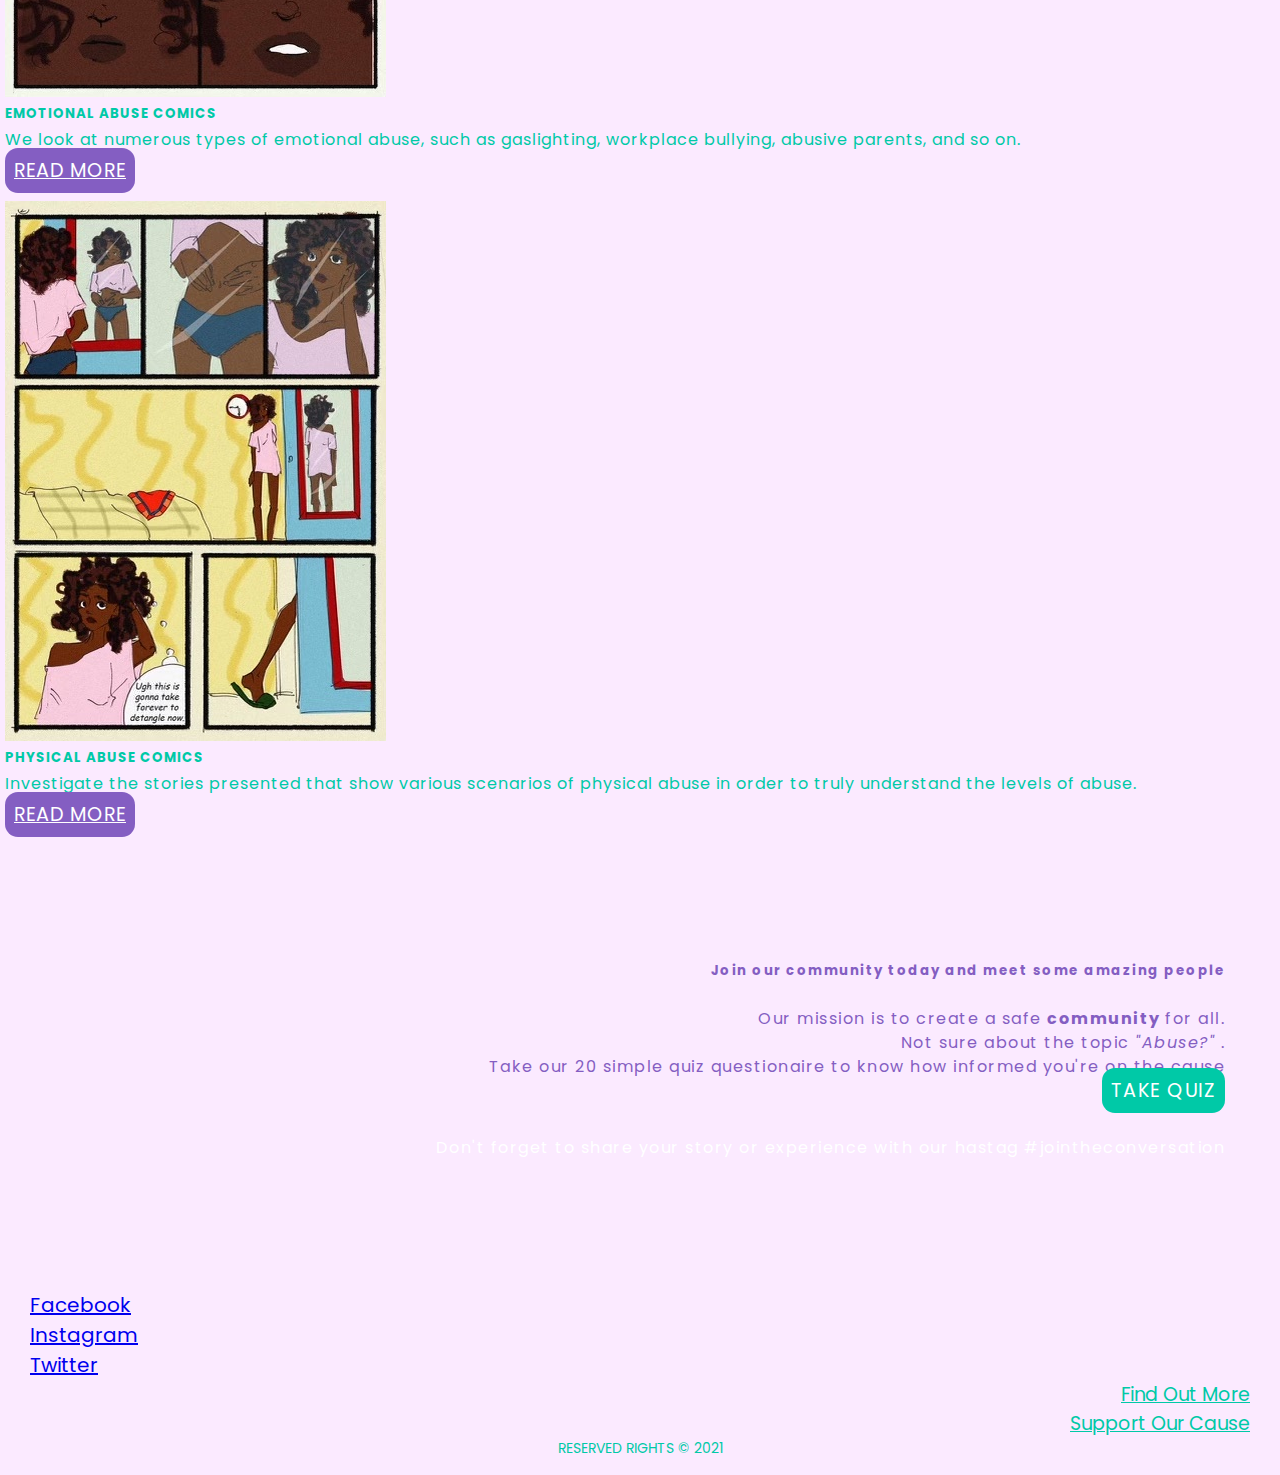
==== commit b94ebc63: "add text to about us section" ====
--- a/index.html
+++ b/index.html
@@ -56,7 +56,7 @@
                         </h2>
                         <hr class="separator">
                         <p class="about-us-text"> Greetings! Lileli is a comic created by you for you. Our goal is to use comics and open talks to raise awareness and deconstruct abuse/assault, depression, anxiety, and self-esteem in young adults one step at a time.</p>
-                       <p class= "about-us-text-2 d-none d-sm-block">Join our community today and begin reading what other people have to say, or start your own topic. Don't forget to use the hashtag #jointheconversation to share your story or experience. The stories submitted are anonymous soo feel free to s</p>
+                       <p class= "about-us-text-2 d-none d-sm-block">Join our community today and begin reading what other people have to say, or start your own topic. Don't forget to use the hashtag #jointheconversation to share your story or experience. The stories submitted are anonymous soo feel free to share</p>
                     </div>   
                 </div>
             </div>
--- a/assets/css/style.css
+++ b/assets/css/style.css
@@ -126,7 +126,7 @@
 
 
 .tag-line{
-    color: #B39CD0;
+    color:#845EC2;
     line-height: 2rem;
     text-align: center;
     font-style: italic;
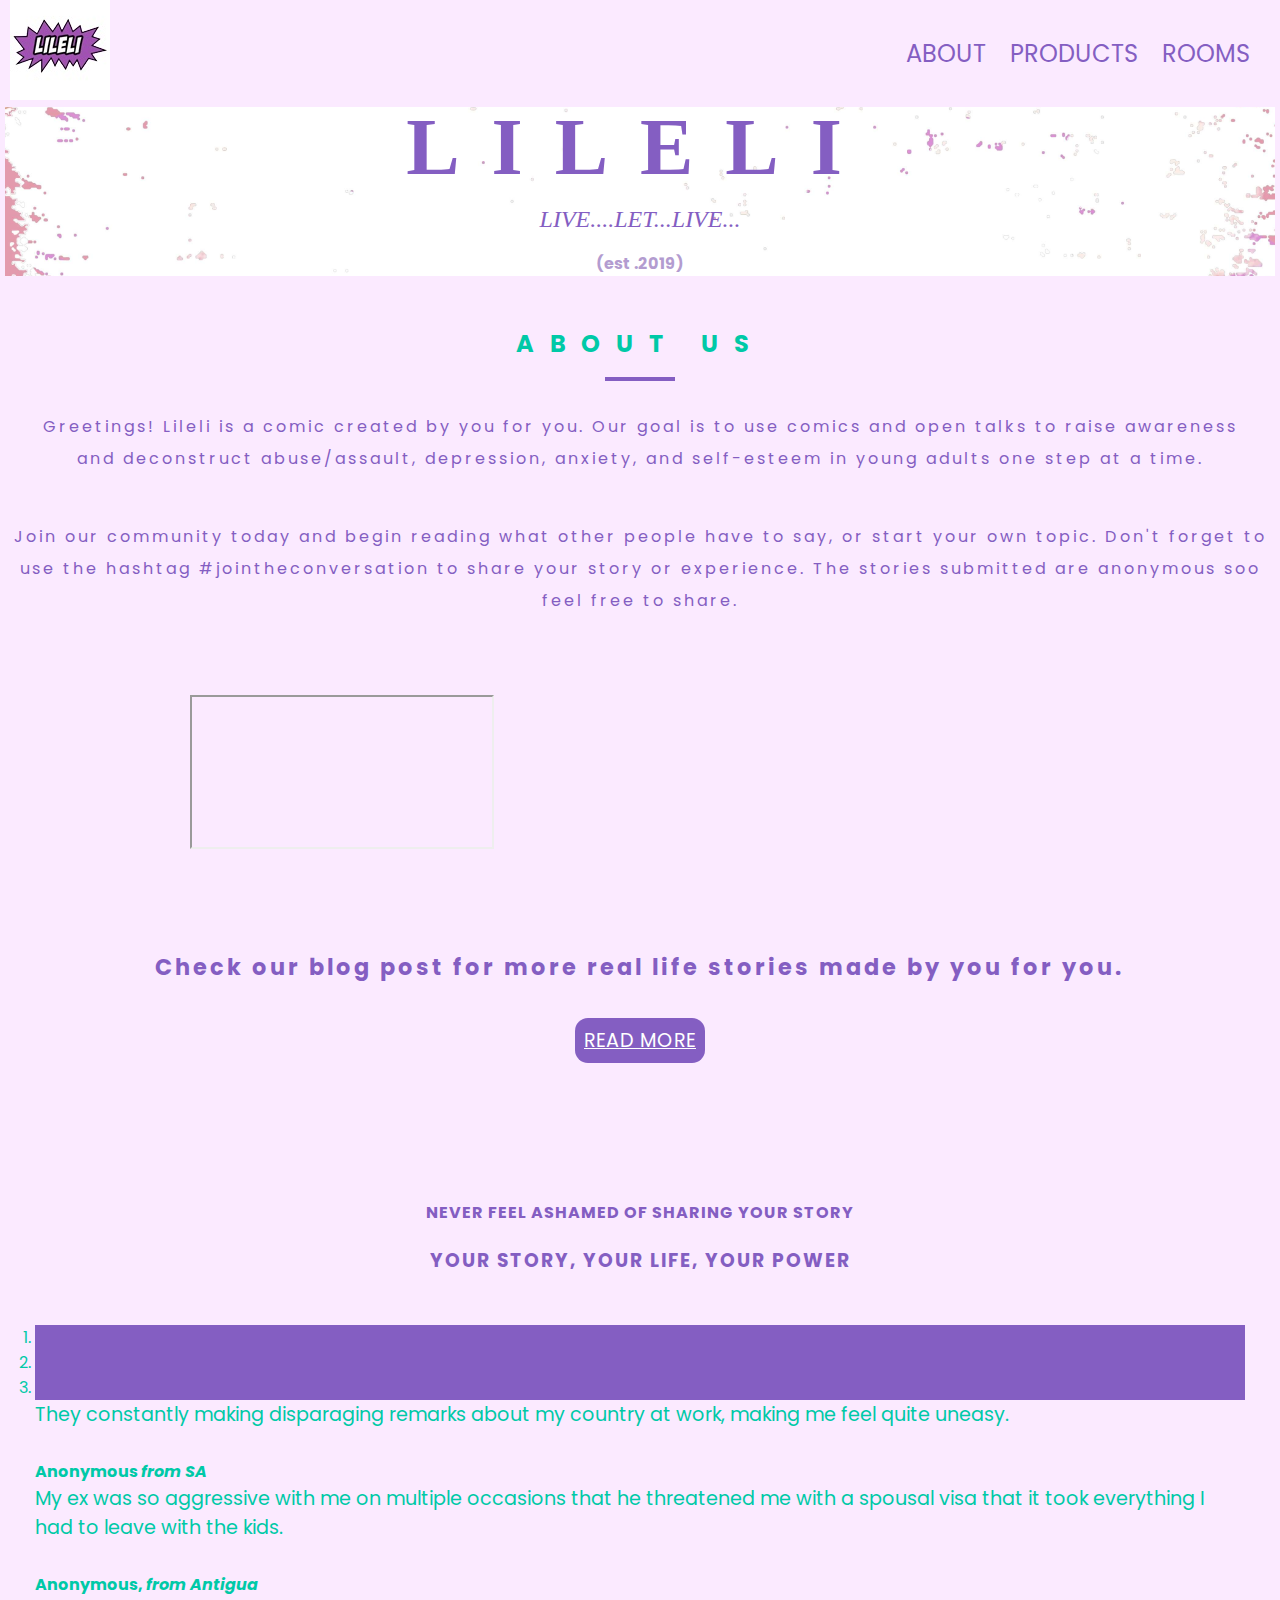
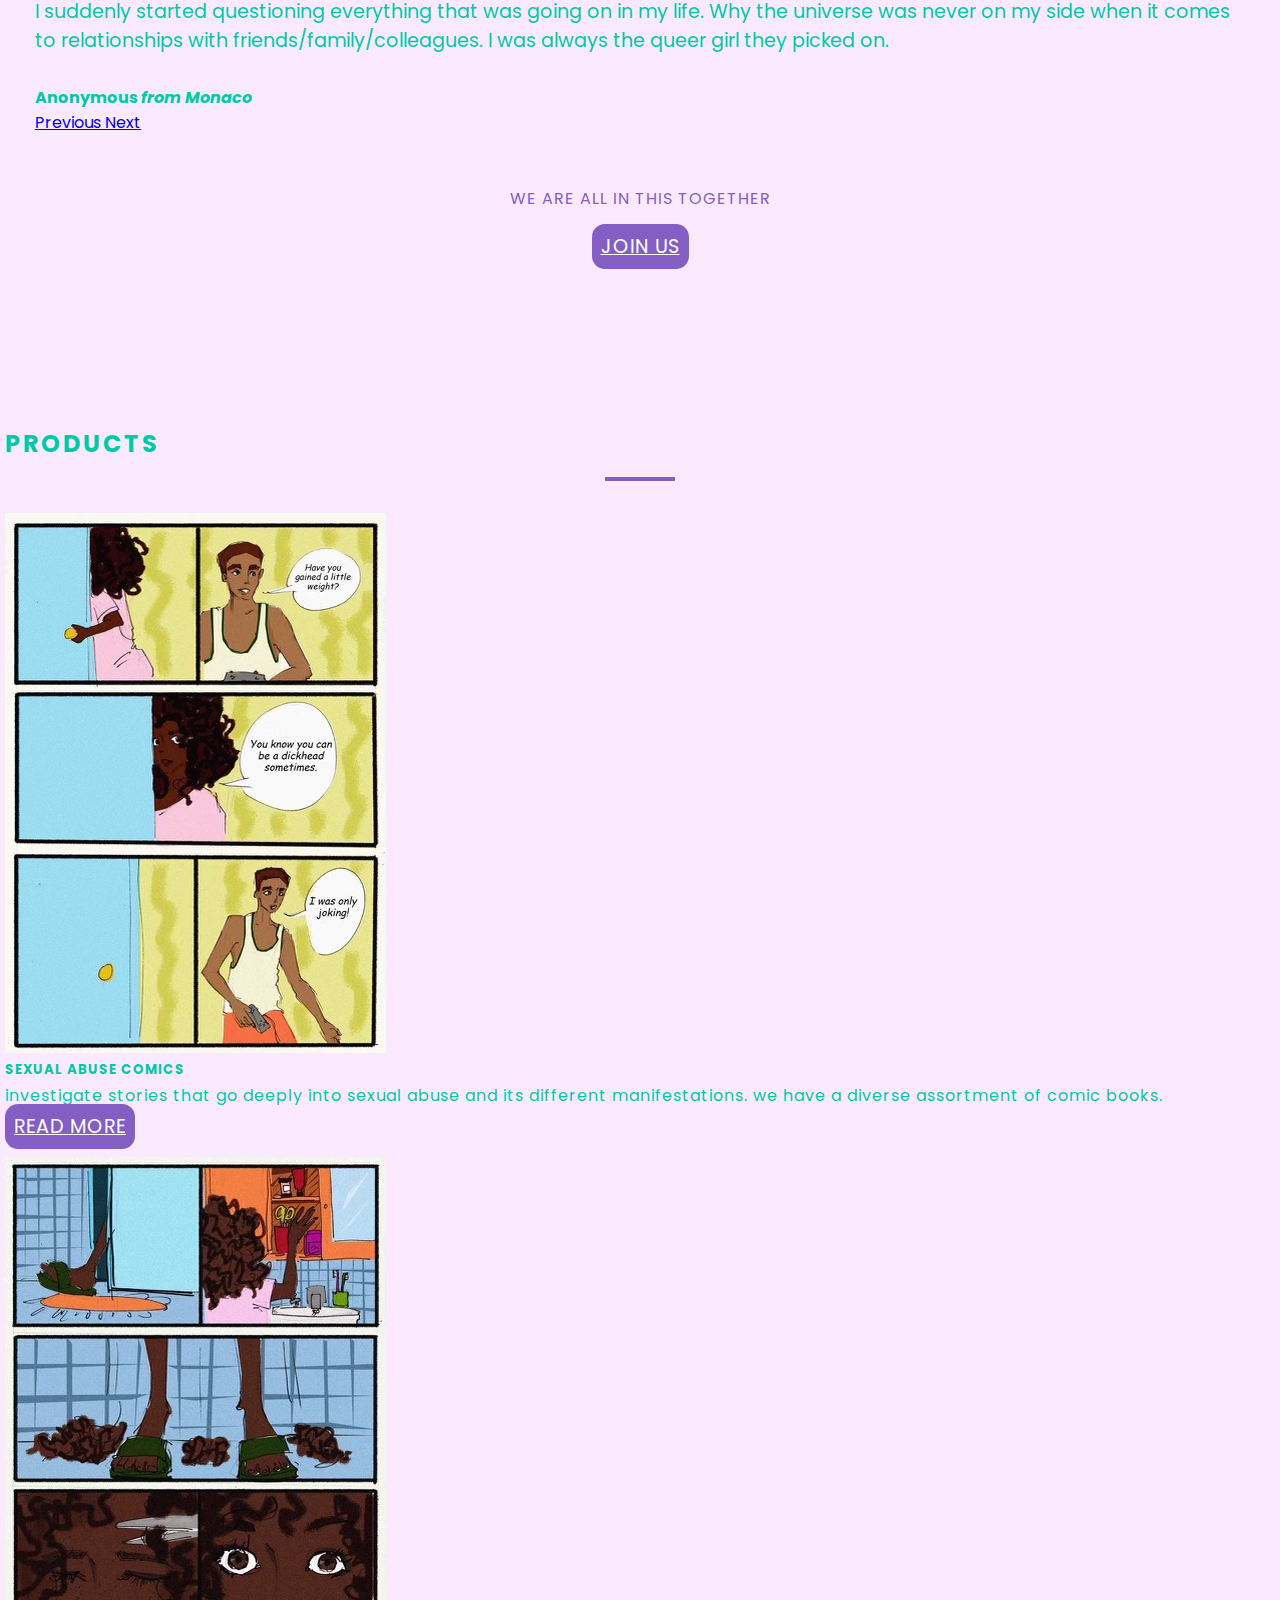
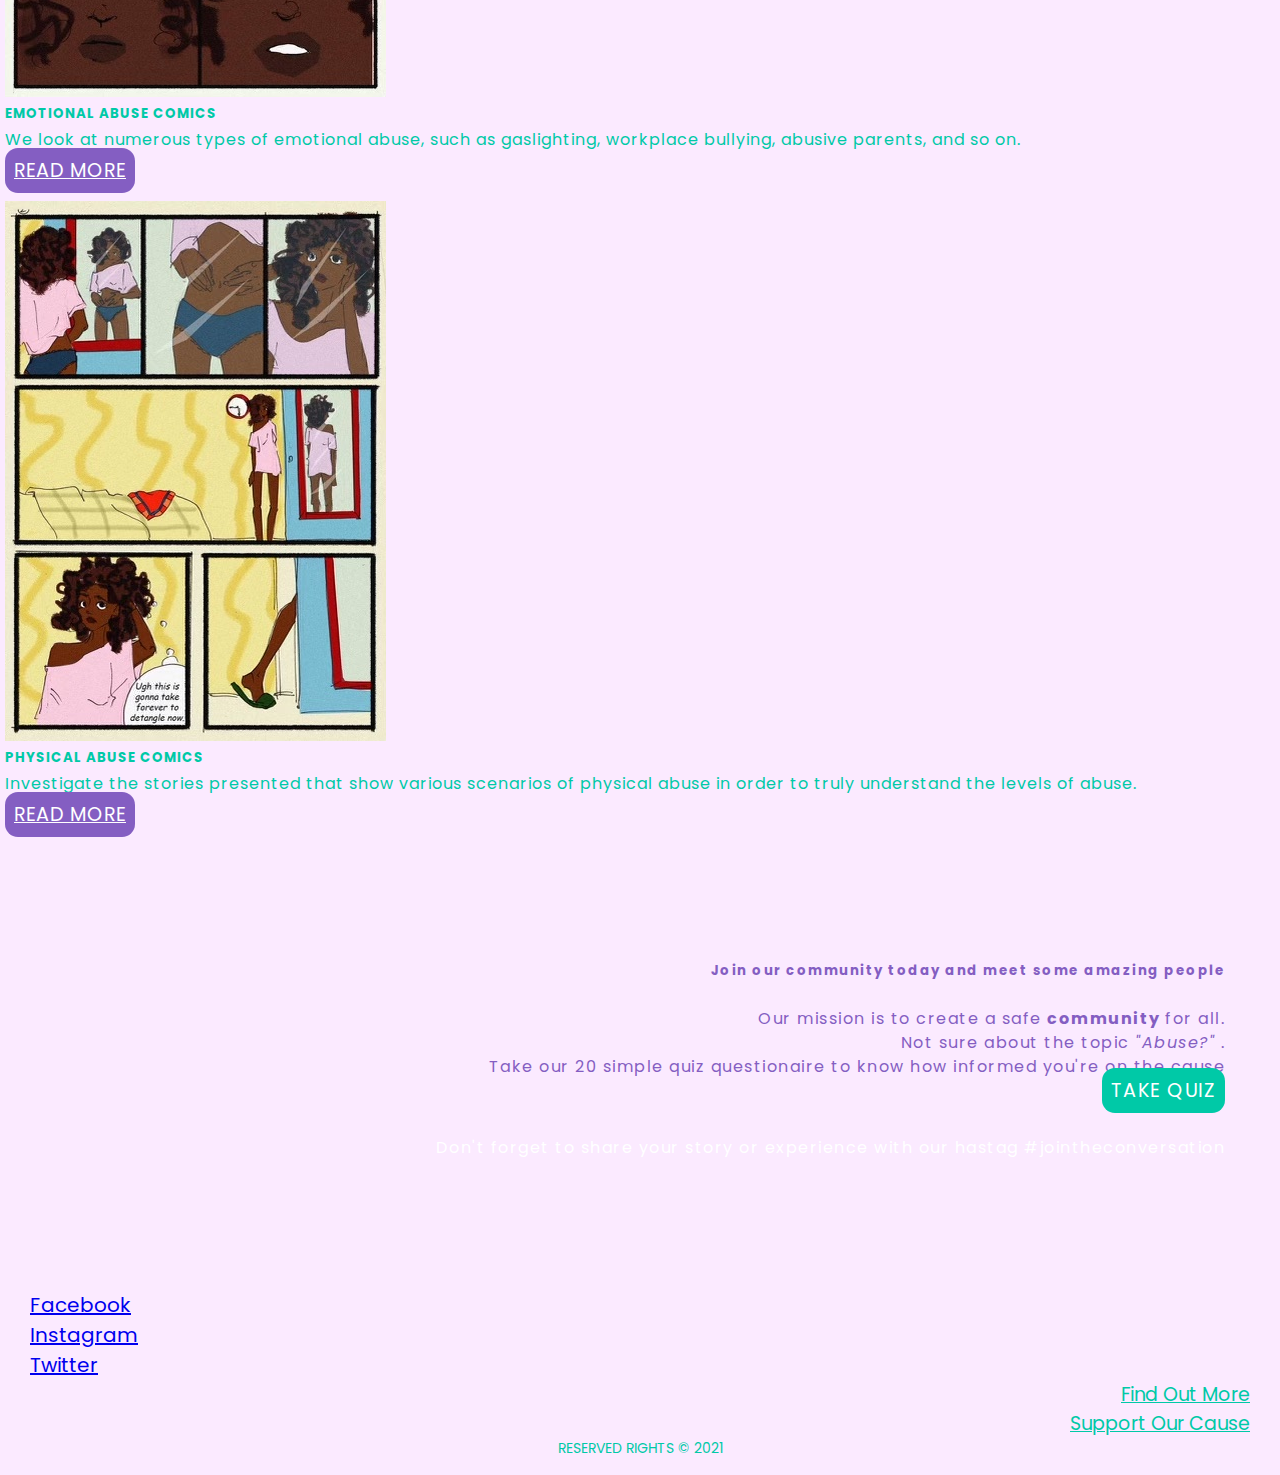
==== commit 789c33aa: "add test validation image for hover effect" ====
--- a/index.html
+++ b/index.html
@@ -56,7 +56,7 @@
                         </h2>
                         <hr class="separator">
                         <p class="about-us-text"> Greetings! Lileli is a comic created by you for you. Our goal is to use comics and open talks to raise awareness and deconstruct abuse/assault, depression, anxiety, and self-esteem in young adults one step at a time.</p>
-                       <p class= "about-us-text-2 d-none d-sm-block">Join our community today and begin reading what other people have to say, or start your own topic. Don't forget to use the hashtag #jointheconversation to share your story or experience. The stories submitted are anonymous soo feel free to share</p>
+                       <p class= "about-us-text-2 d-none d-sm-block">Join our community today and begin reading what other people have to say, or start your own topic. Don't forget to use the hashtag #jointheconversation to share your story or experience. The stories submitted are anonymous soo feel free to share.</p>
                     </div>   
                 </div>
             </div>
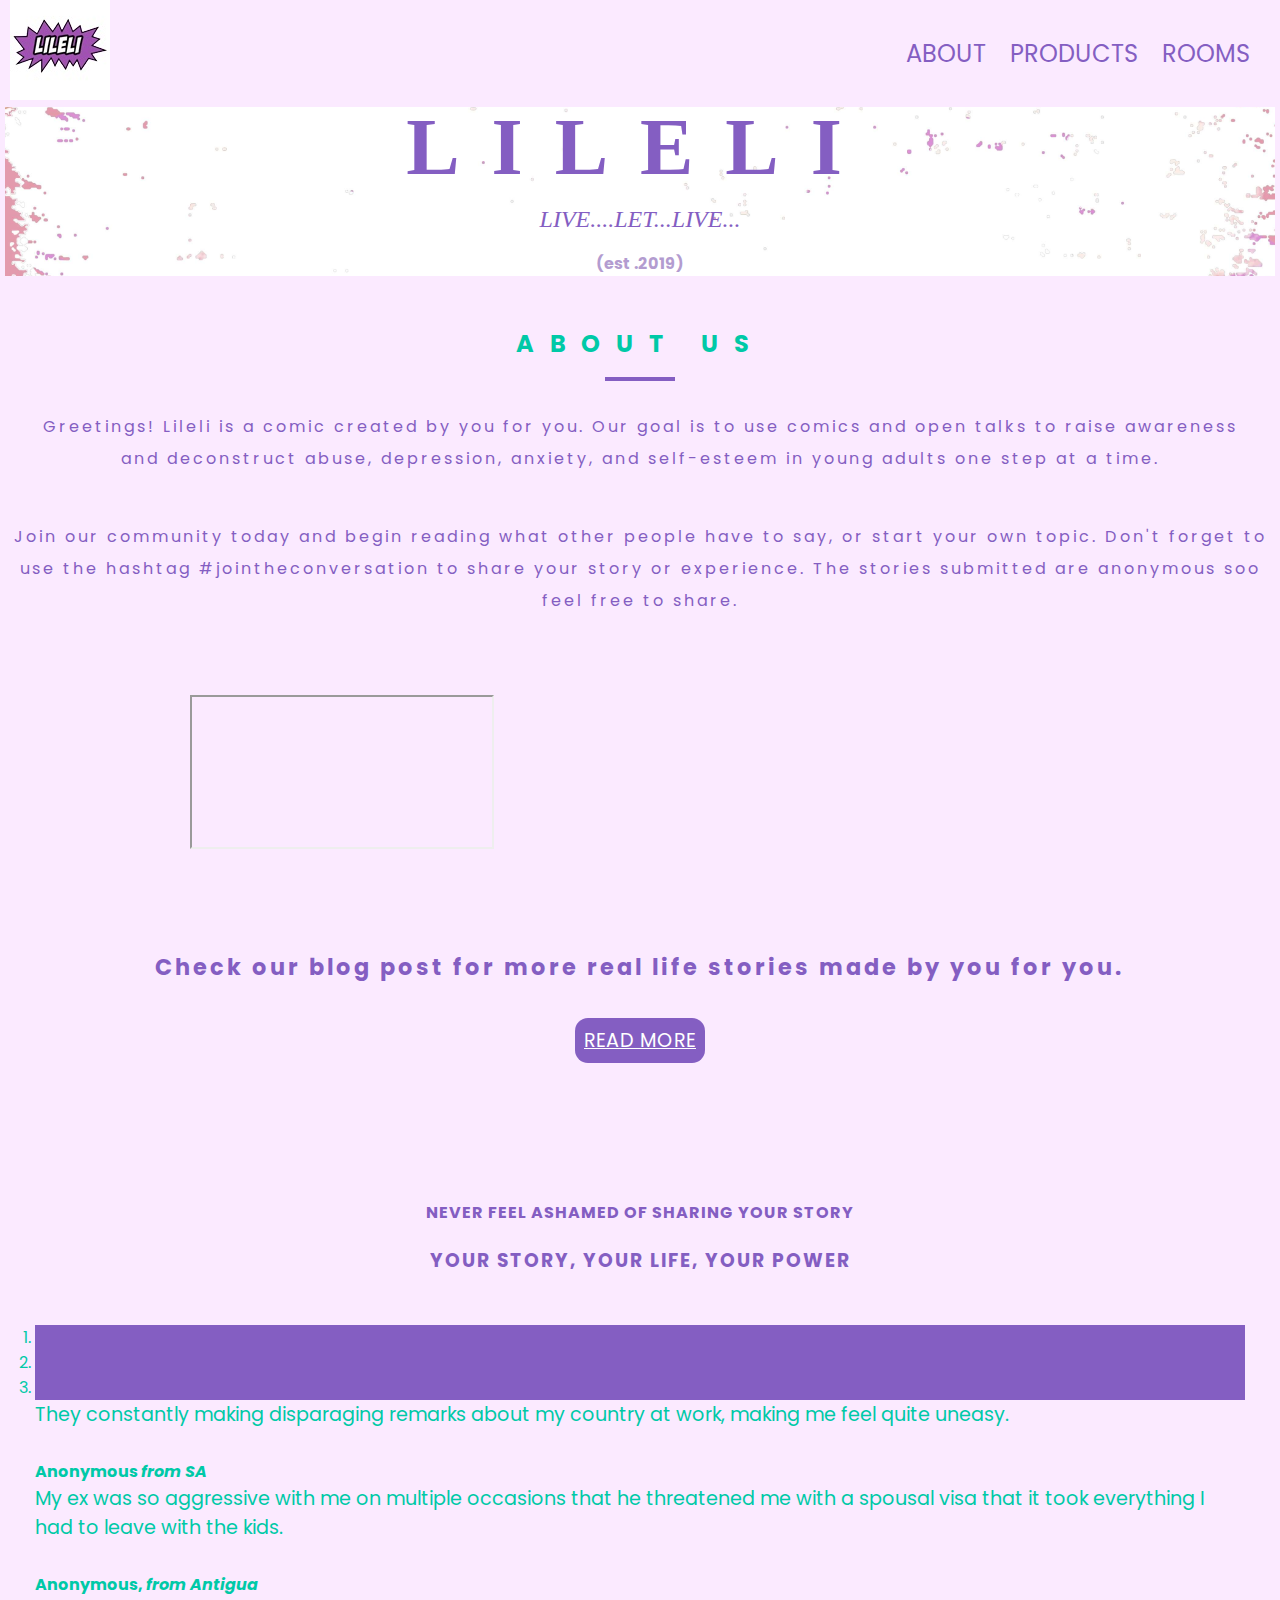
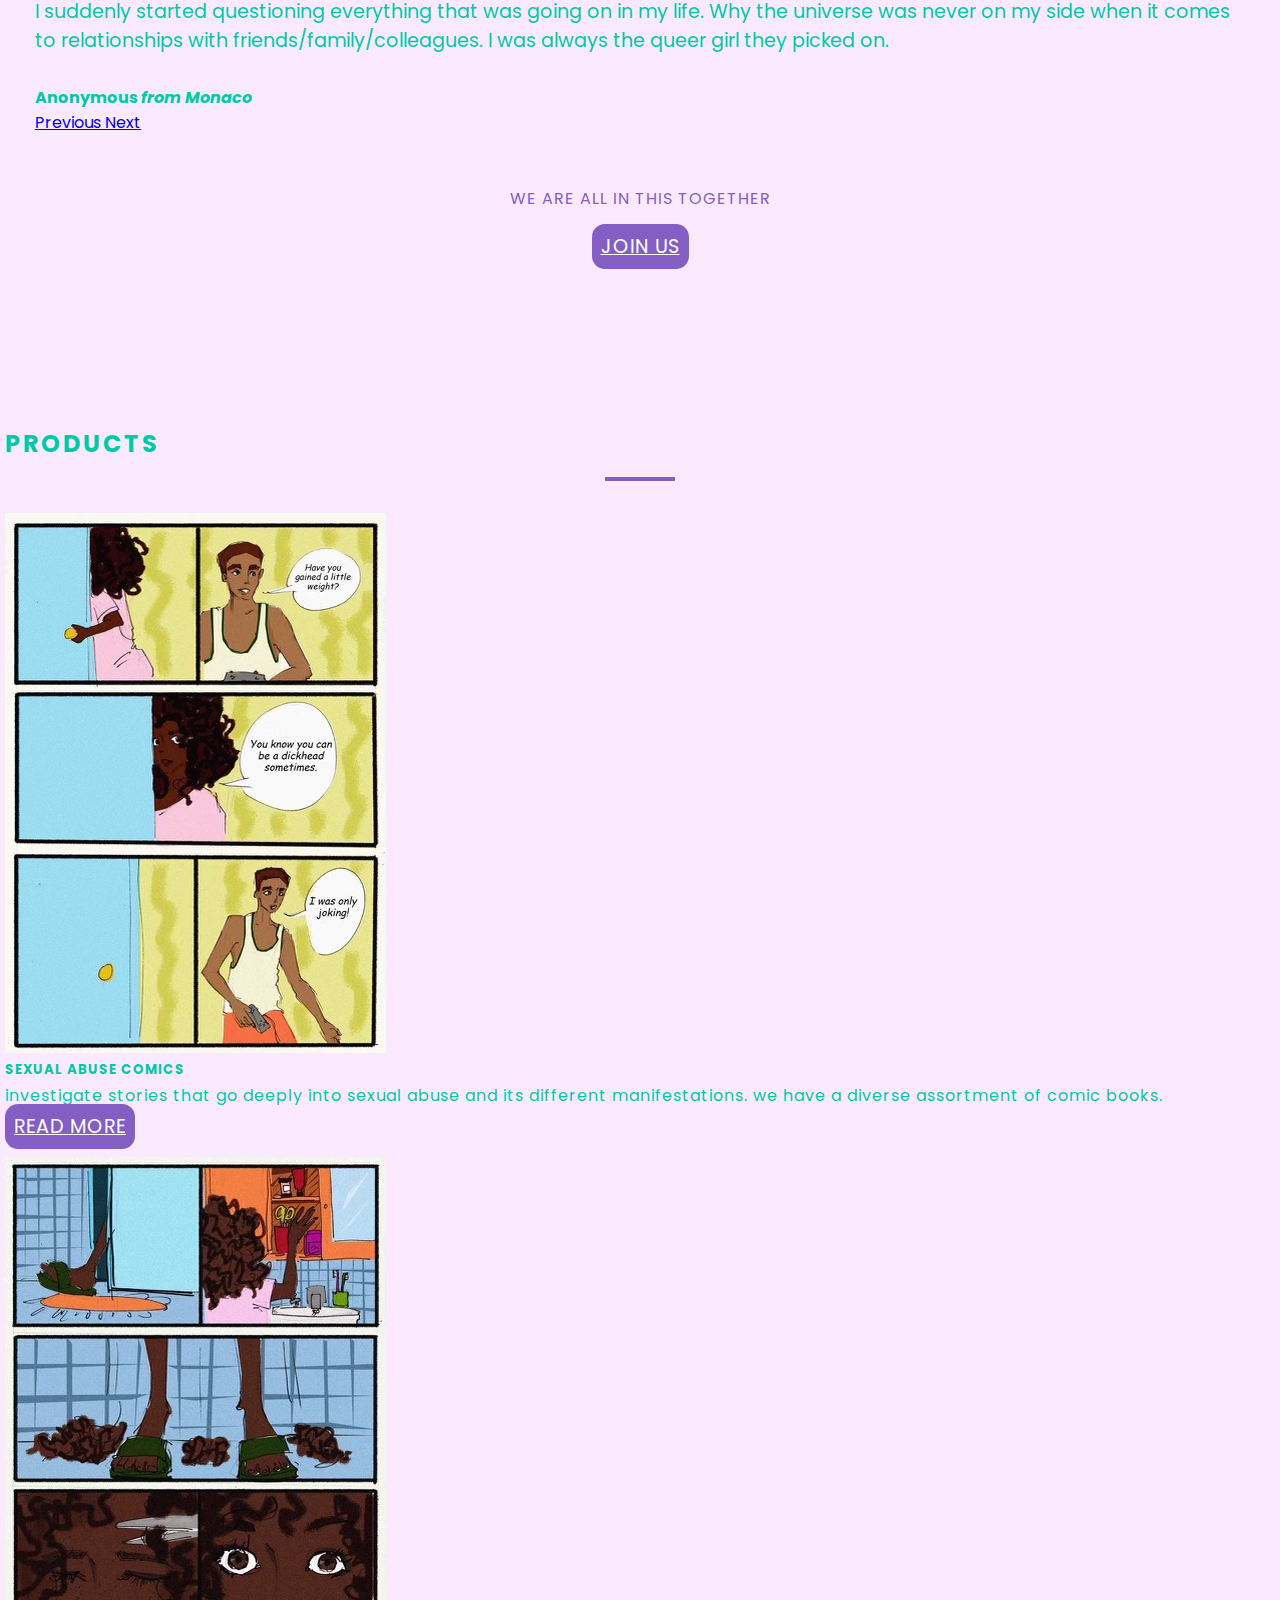
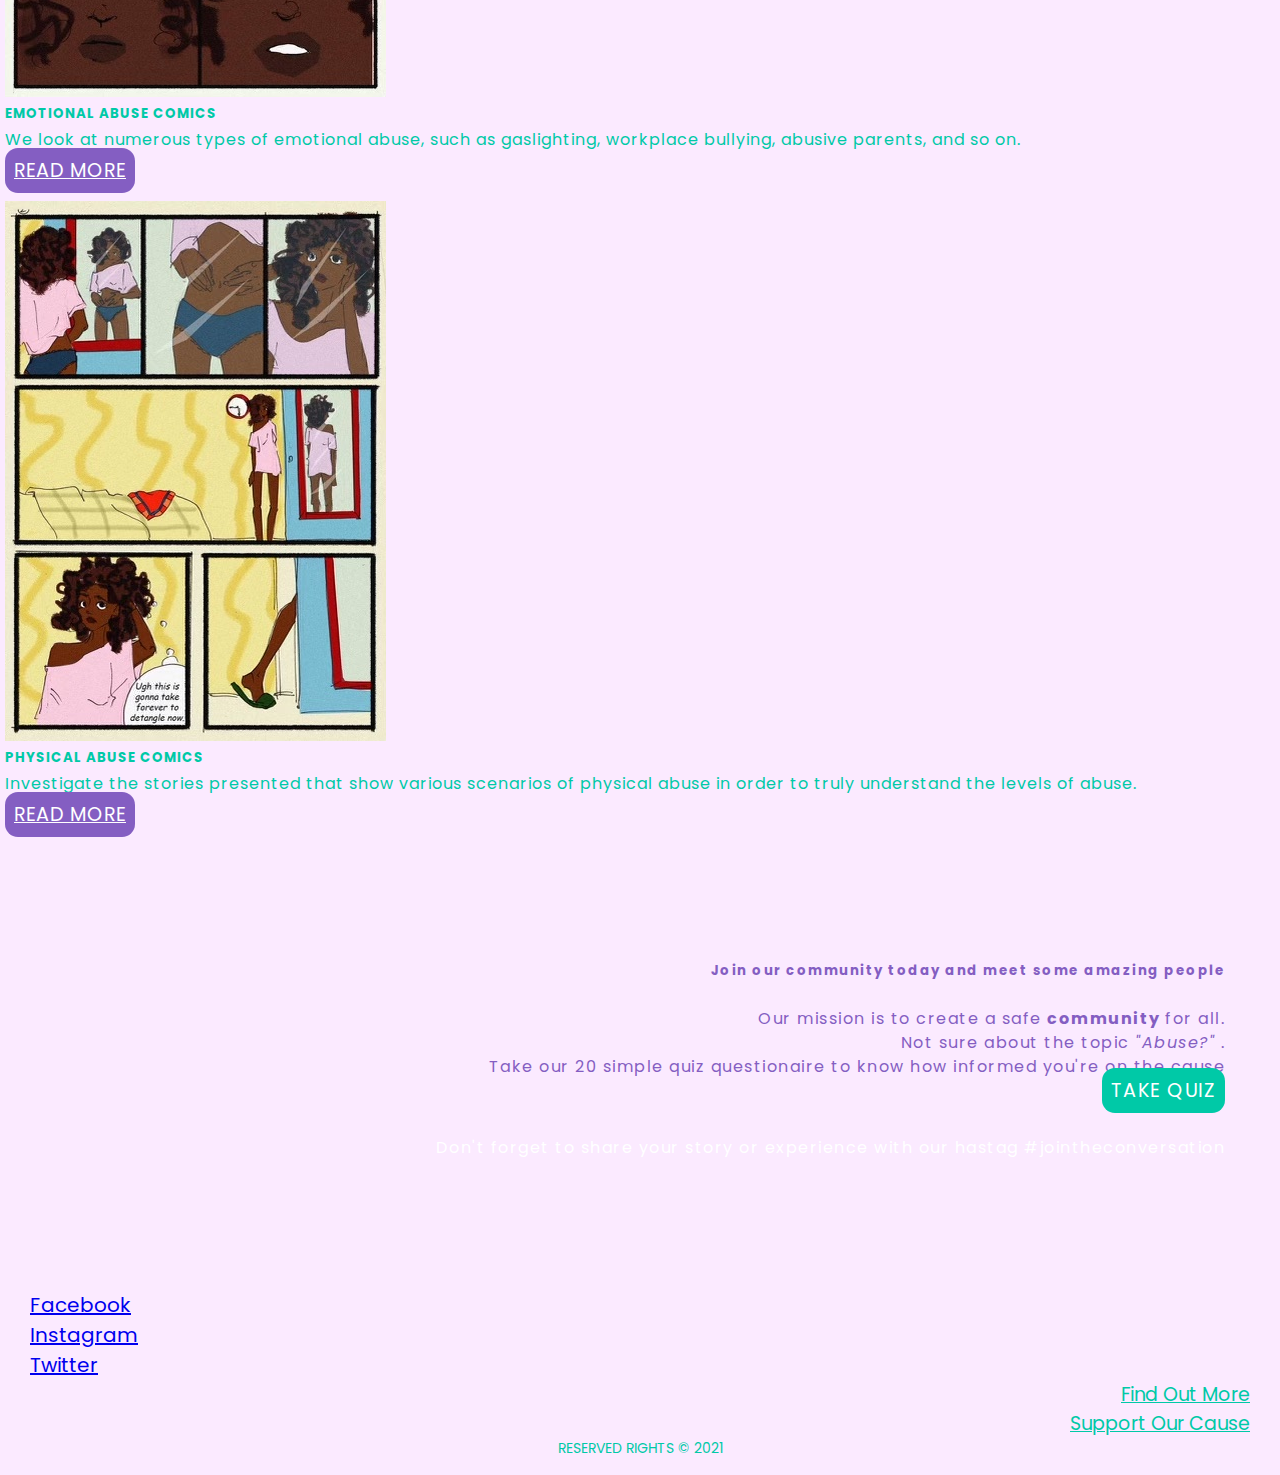
==== commit bdebf2b3: "check grammatical errors" ====
--- a/index.html
+++ b/index.html
@@ -55,7 +55,7 @@
                             ABOUT US 
                         </h2>
                         <hr class="separator">
-                        <p class="about-us-text"> Greetings! Lileli is a comic created by you for you. Our goal is to use comics and open talks to raise awareness and deconstruct abuse/assault, depression, anxiety, and self-esteem in young adults one step at a time.</p>
+                        <p class="about-us-text"> Greetings! Lileli is a comic created by you for you. Our goal is to use comics and open talks to raise awareness and deconstruct abuse, depression, anxiety, and self-esteem in young adults one step at a time.</p>
                        <p class= "about-us-text-2 d-none d-sm-block">Join our community today and begin reading what other people have to say, or start your own topic. Don't forget to use the hashtag #jointheconversation to share your story or experience. The stories submitted are anonymous soo feel free to share.</p>
                     </div>   
                 </div>
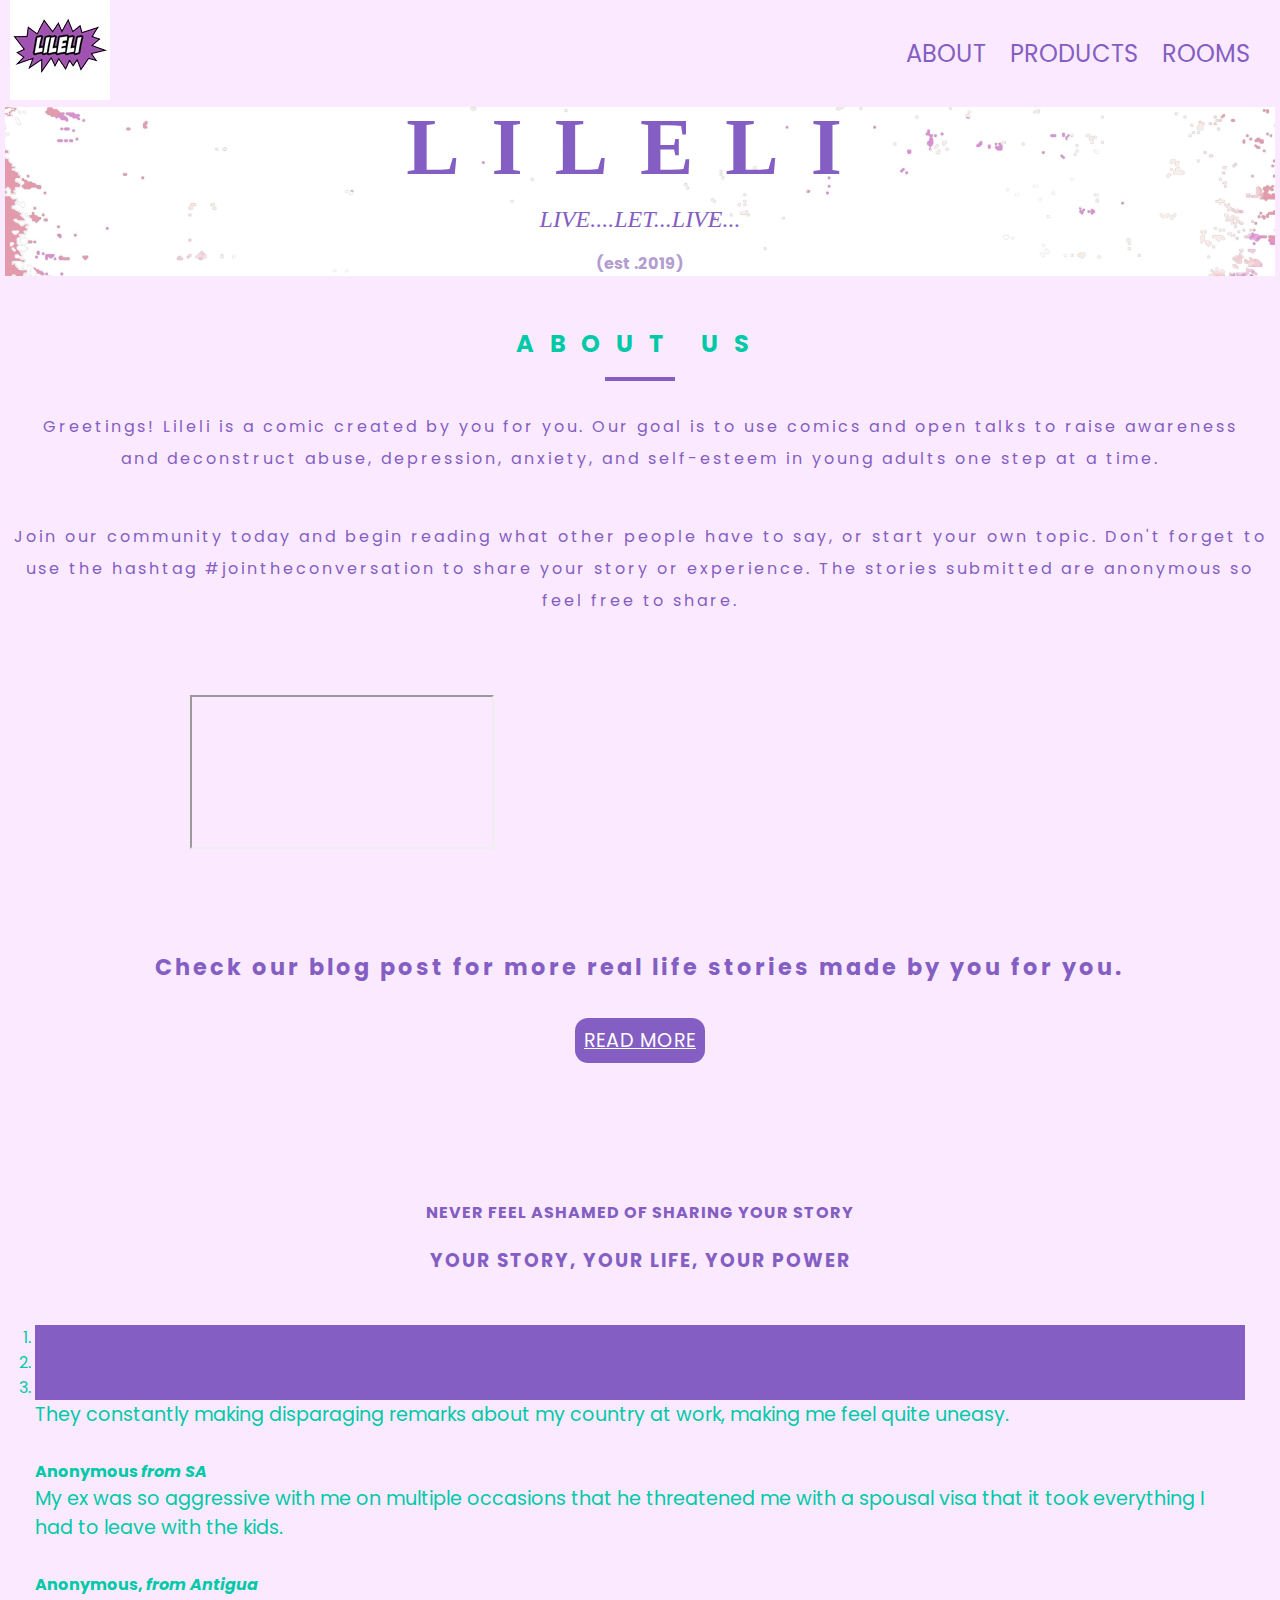
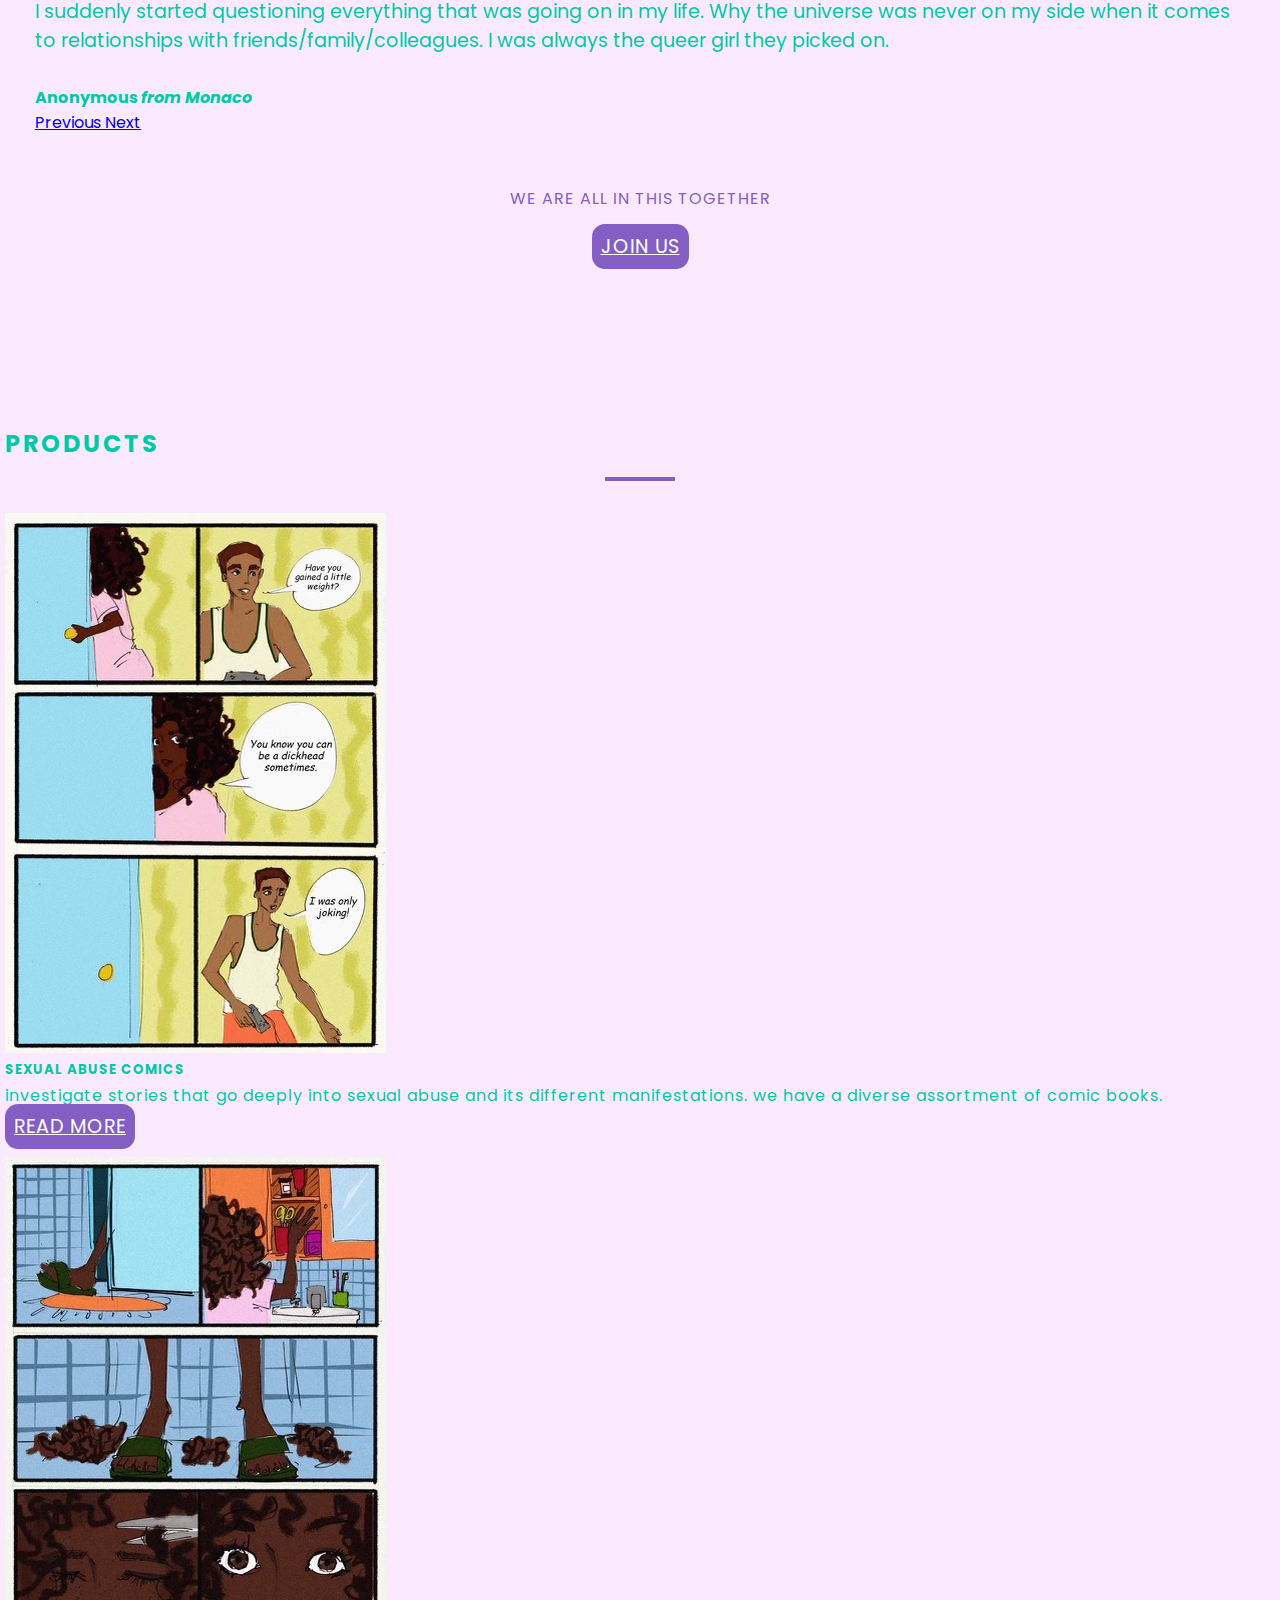
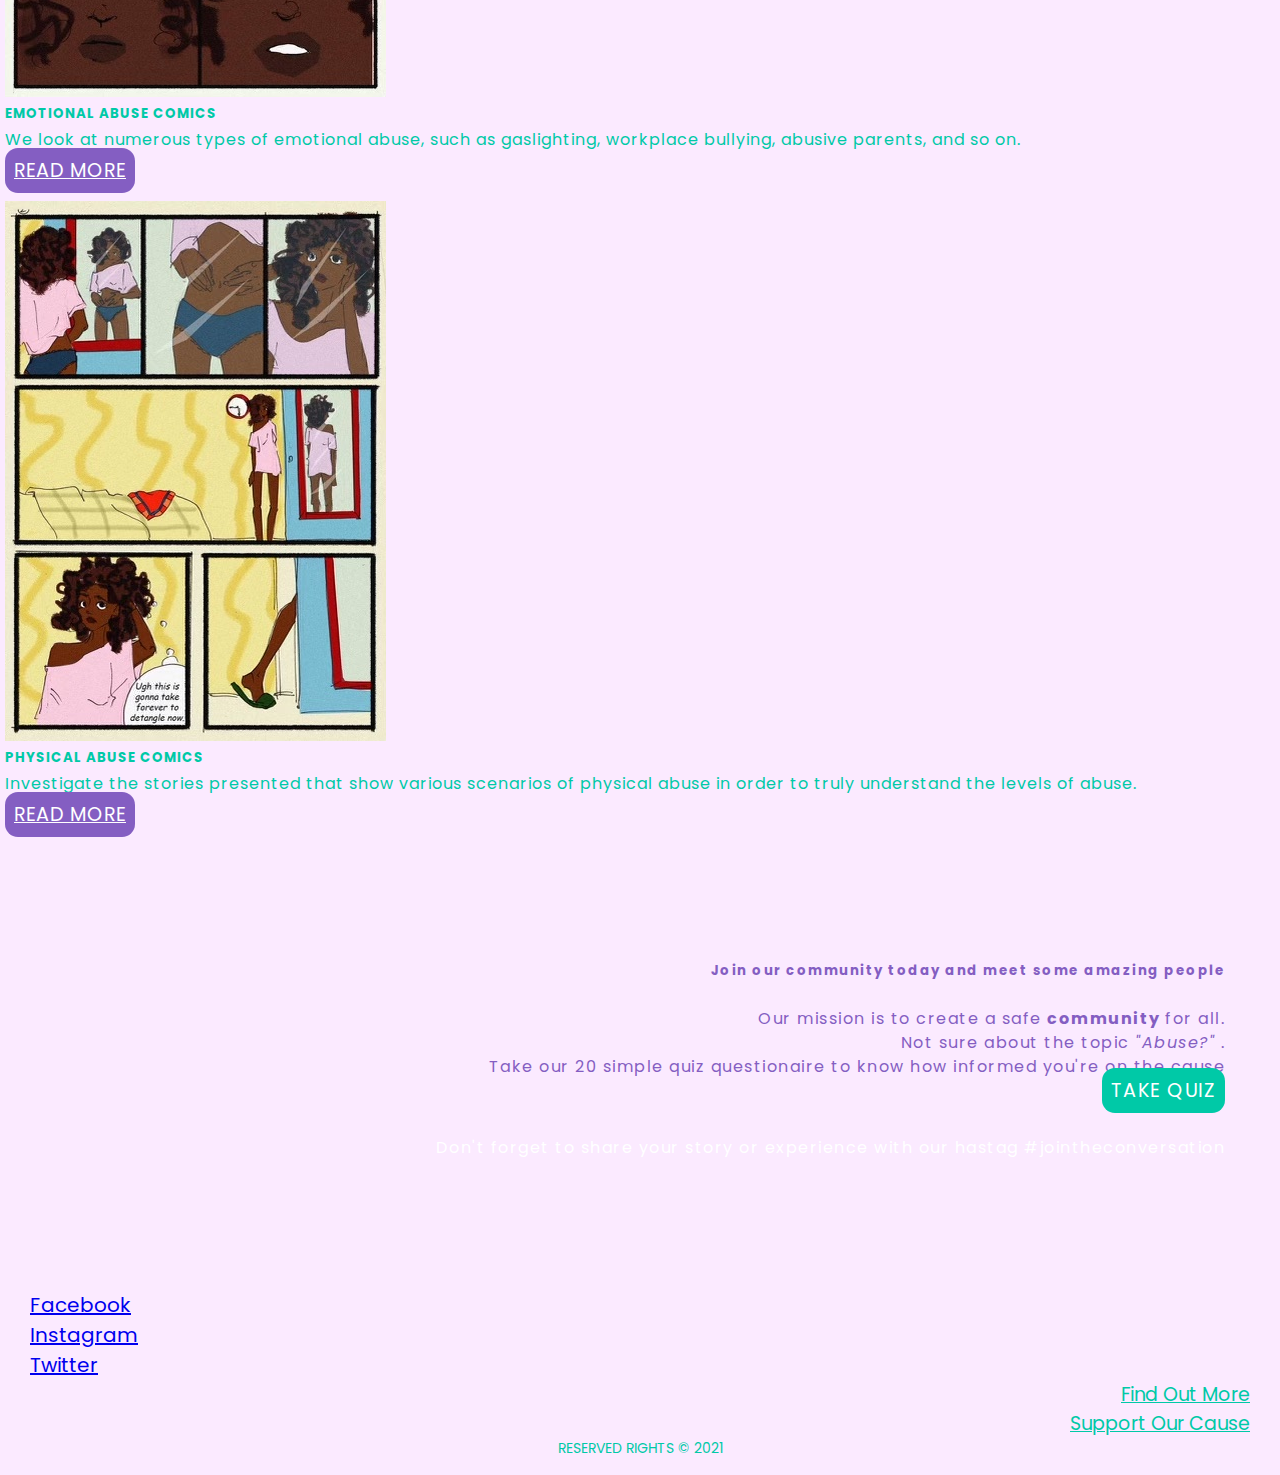
==== commit ae844bc3: "update index.html grammatical errors" ====
--- a/index.html
+++ b/index.html
@@ -56,7 +56,7 @@
                         </h2>
                         <hr class="separator">
                         <p class="about-us-text"> Greetings! Lileli is a comic created by you for you. Our goal is to use comics and open talks to raise awareness and deconstruct abuse, depression, anxiety, and self-esteem in young adults one step at a time.</p>
-                       <p class= "about-us-text-2 d-none d-sm-block">Join our community today and begin reading what other people have to say, or start your own topic. Don't forget to use the hashtag #jointheconversation to share your story or experience. The stories submitted are anonymous soo feel free to share.</p>
+                       <p class= "about-us-text-2 d-none d-sm-block">Join our community today and begin reading what other people have to say, or start your own topic. Don't forget to use the hashtag #jointheconversation to share your story or experience. The stories submitted are anonymous so feel free to share.</p>
                     </div>   
                 </div>
             </div>
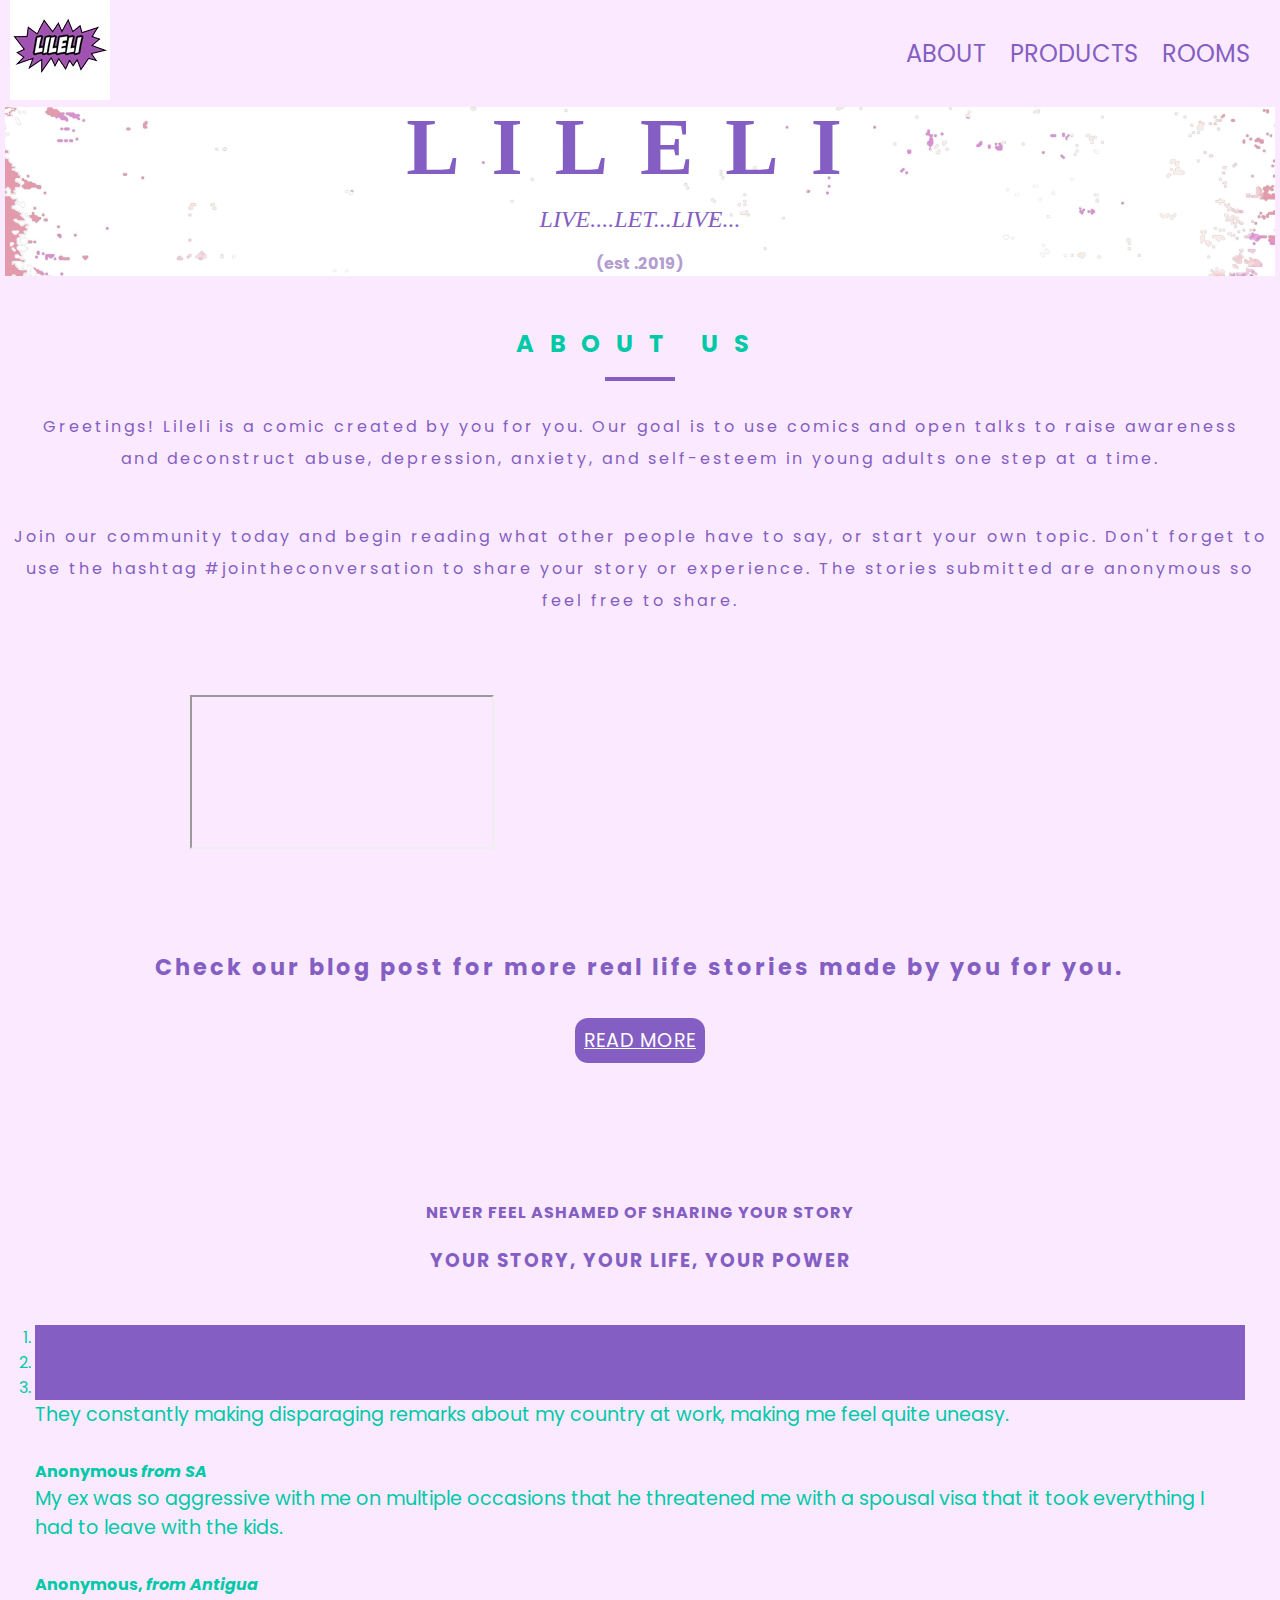
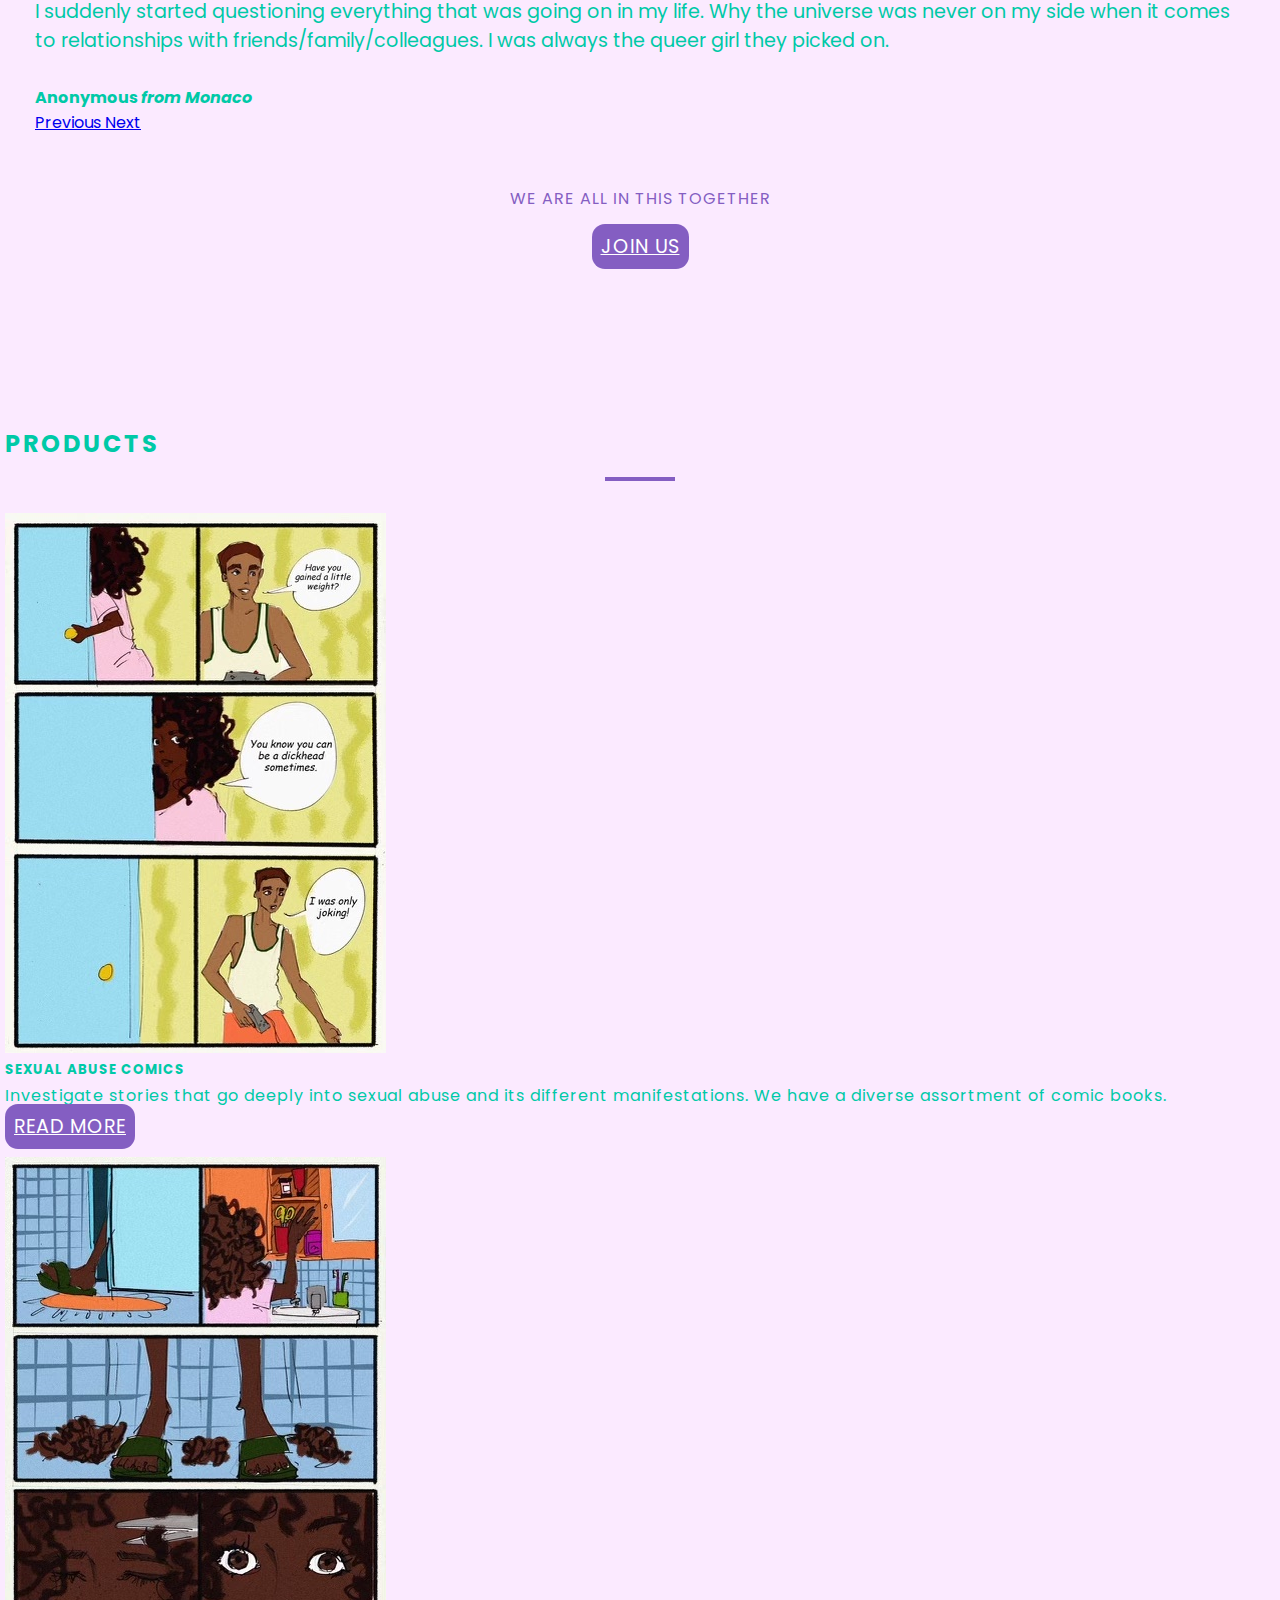
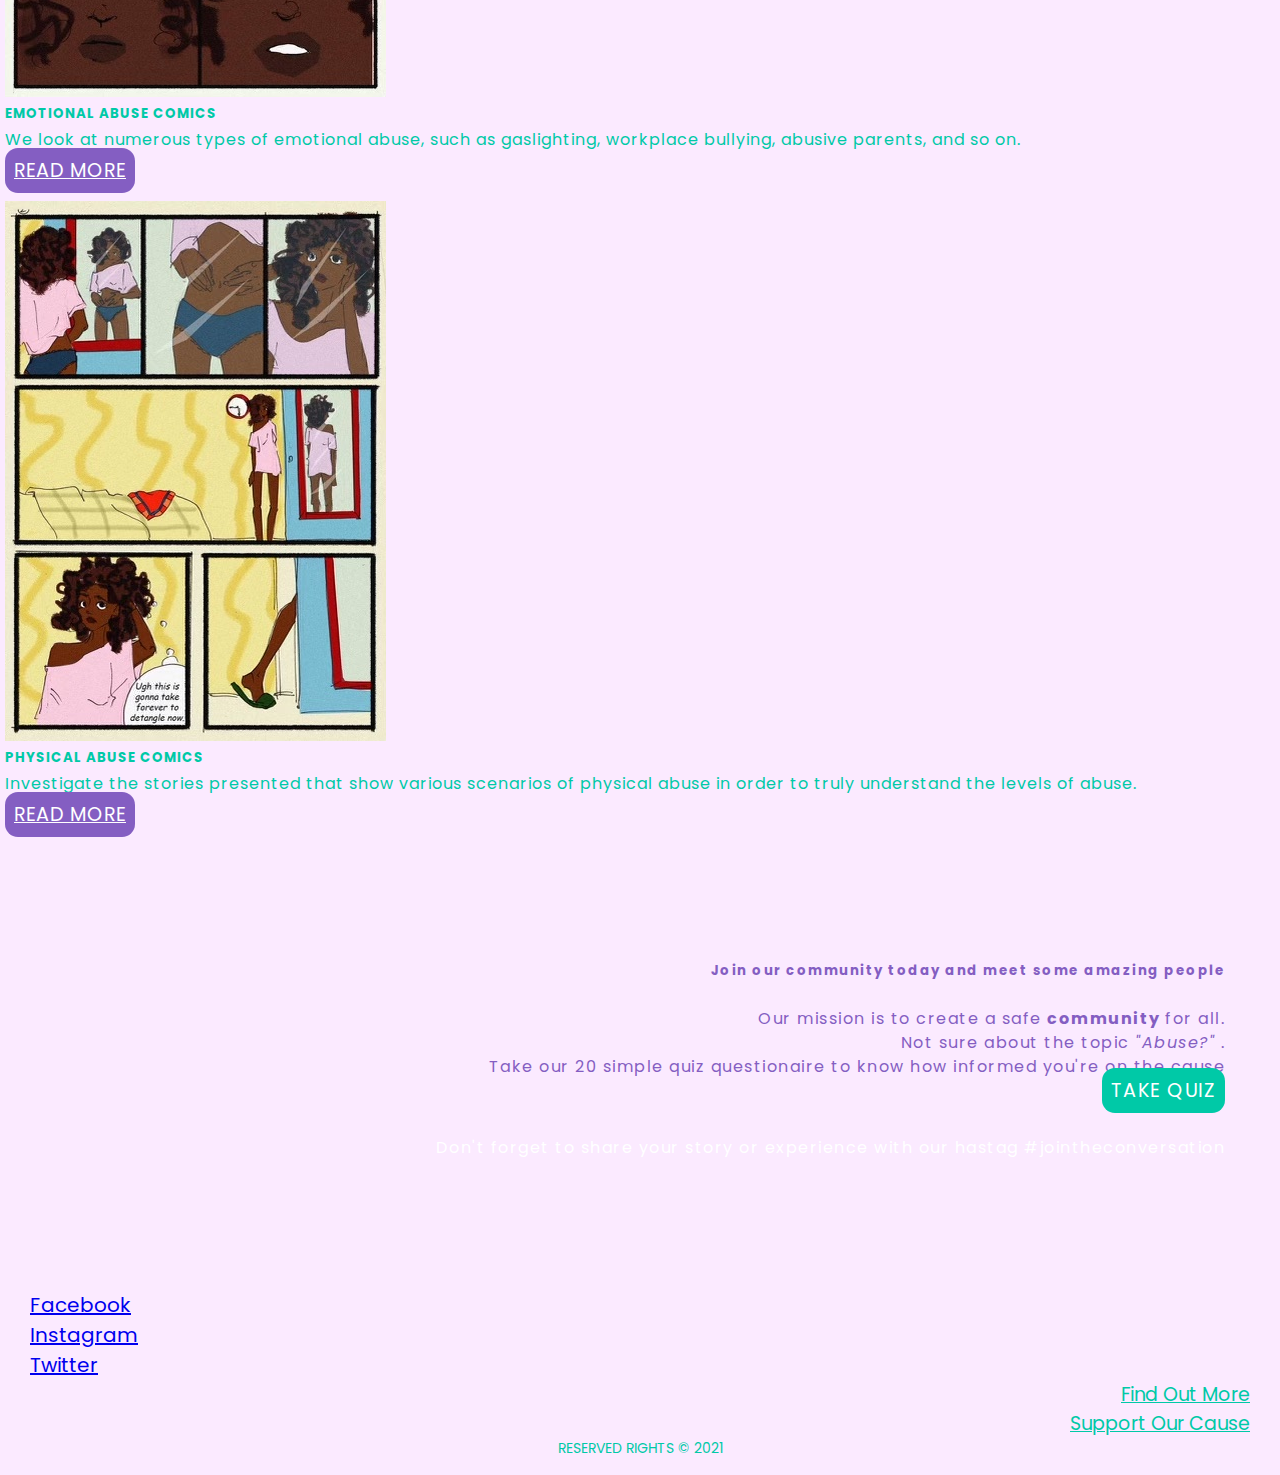
==== commit 9aa77174: "fix card container content" ====
--- a/index.html
+++ b/index.html
@@ -156,7 +156,7 @@
                             <img src="assets/images/comic1.jpg" class="card-img-top" alt="a guy talking to his girlfriend about adding weight">
                             <div class="card-body text-center">
                               <h5 class="card-title"> SEXUAL ABUSE COMICS</h5>
-                              <p class="card-text lowercase">Investigate stories that go deeply into sexual abuse and its different manifestations. We have a diverse assortment of comic books. </p>
+                              <p class="card-text">Investigate stories that go deeply into sexual abuse and its different manifestations. We have a diverse assortment of comic books. </p>
                               <a href="index.html" class="btn general-btn" target="_blank">READ MORE</a>
                             </div>
                         </div>
